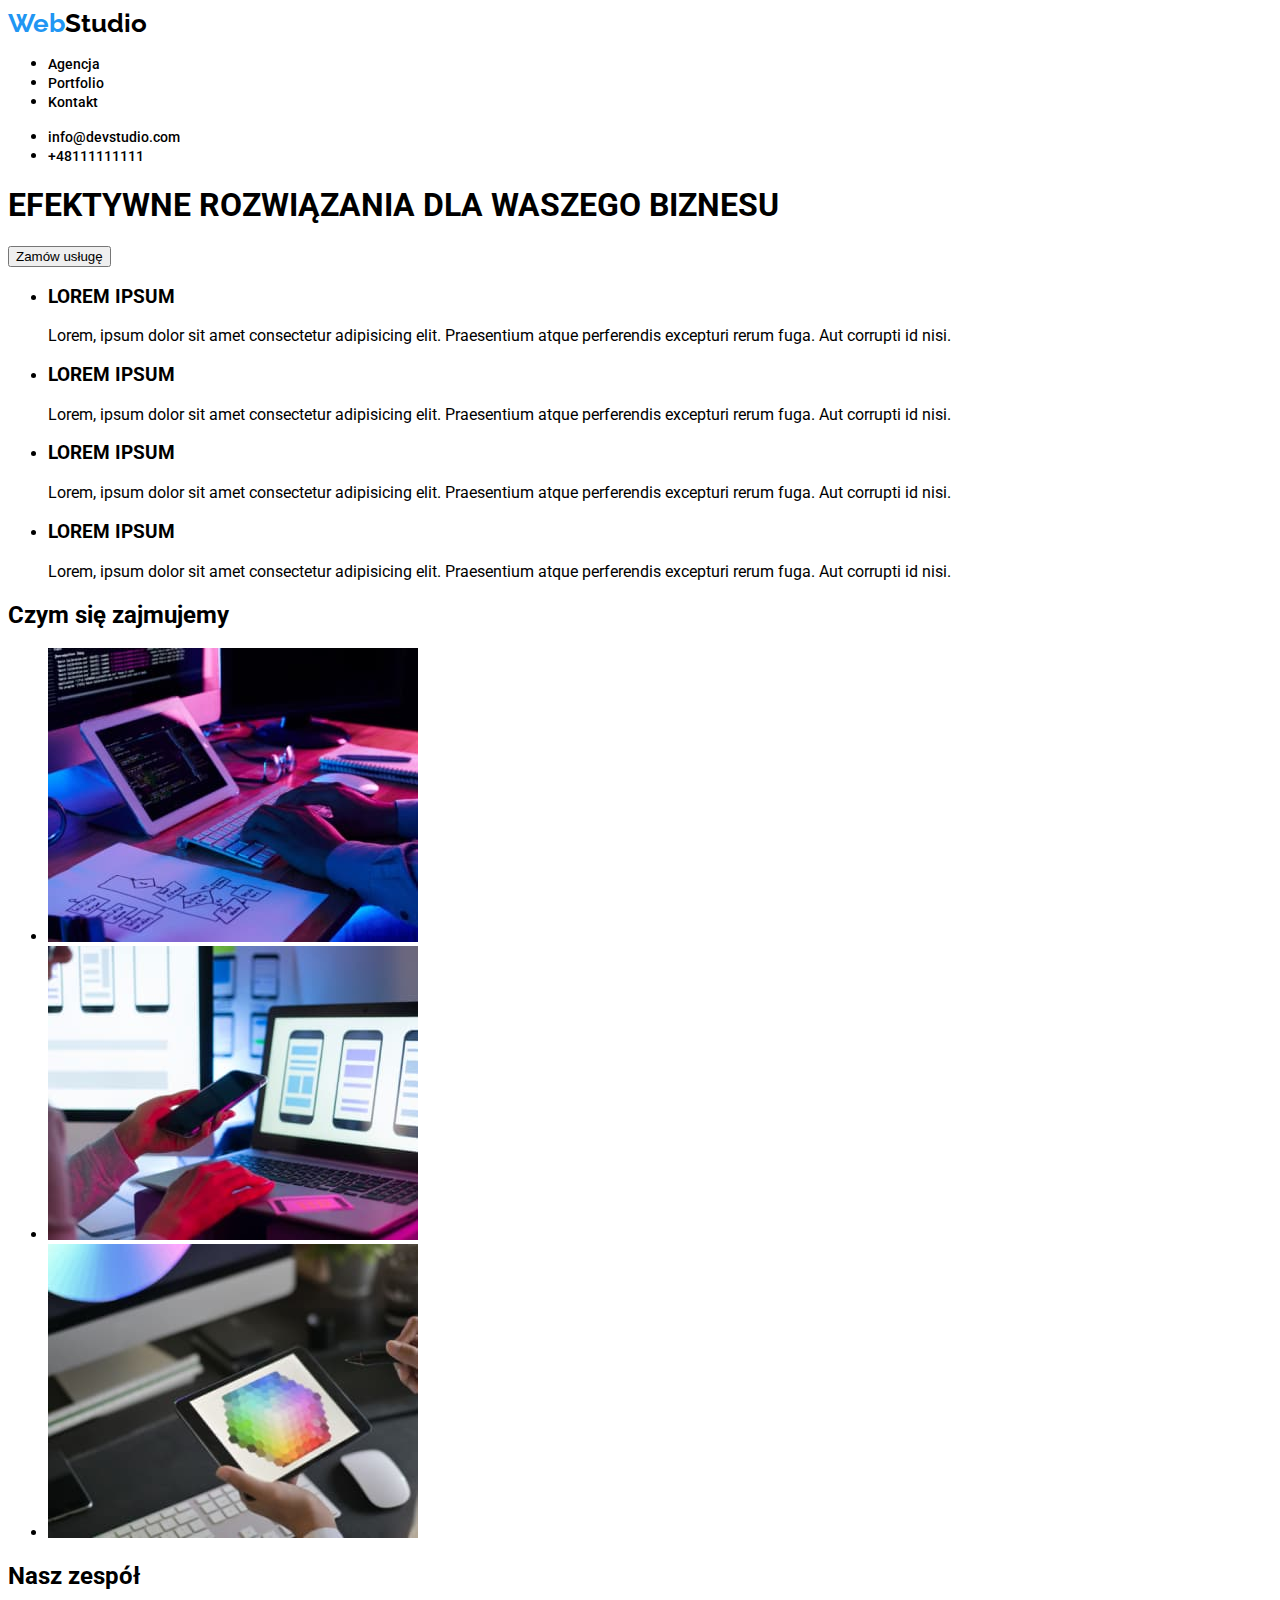
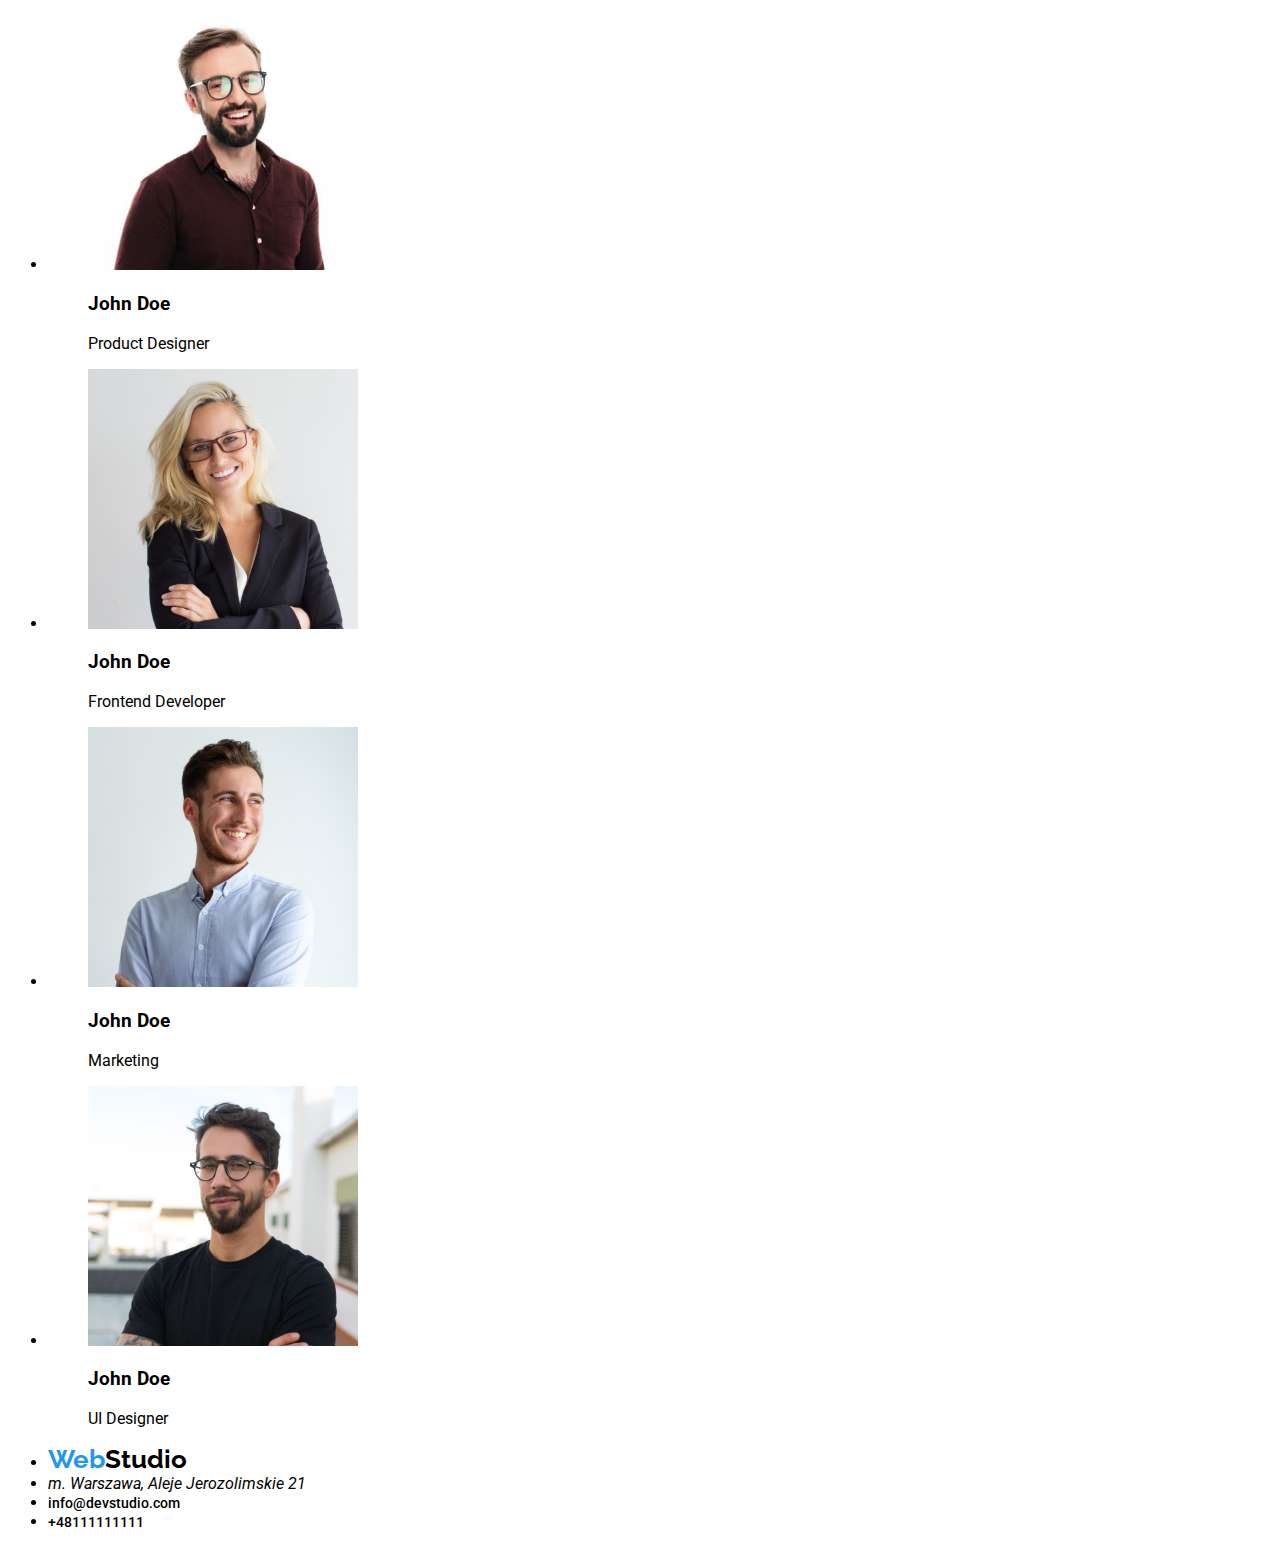
==== index.html @ 4d4b0e9b "Poprawka semantyki <a> w logo" ====
<!DOCTYPE html>
<html lang="pl">
  <head>
    <link rel="stylesheet" href="css/styles.css" />
    <link rel="preconnect" href="https://fonts.googleapis.com" />
    <link rel="preconnect" href="https://fonts.gstatic.com" crossorigin />
    <link
      href="https://fonts.googleapis.com/css2?family=Raleway:wght@700&family=Roboto:wght@400;500;700;900&display=swap"
      rel="stylesheet"
    />
    <meta charset="UTF-8" />
    <meta http-equiv="X-UA-Compatible" content="IE=edge" />
    <meta name="viewport" content="width=device-width, initial-scale=1.0" />
    <title>Studio</title>
  </head>
  <body>
    <header id="header">
      <a class=link href="#"><span class="logo-header-begin">Web</span><span class="logo-header-end">Studio</span></a>
      <nav>
        <ul>
          <li><a class=link href="#header">Agencja</a></li>
          <li><a class=link href="portfolio.html">Portfolio</a></li>
          <li><a class=link href="#footer">Kontakt</a></li>
        </ul>
      </nav>
      <ul>
        <li><a class=link href="mailto:info@devstudio.com">info@devstudio.com</a></li>
        <li><a class=link href="tel:+48111111111">+48111111111</a></li>
      </ul>
    </header>
    <main id="main">
      <section class="header-1">
        <h1>EFEKTYWNE ROZWIĄZANIA DLA WASZEGO BIZNESU</h1>
        <button type="button" class="button">Zamów usługę</button>
      </section>

      <!-- Nie bardzo jestem pewien czy napis "LOREM IPSUM" powiększać i pogrubiać, bo jest to stricte html, jakiekolwiek stylowanie to juz CSS co nie jest częścią zadania domowego.
      Nie jestem też pewien czy tag h3 jest tutaj na miejscu, bo to tag blokowy. Wymyśliłem coś takiego -->

      <section>
        <ul>
          <li>
            <h3>LOREM IPSUM</h3>
            <p>
              Lorem, ipsum dolor sit amet consectetur adipisicing elit. Praesentium atque
              perferendis excepturi rerum fuga. Aut corrupti id nisi.
            </p>
          </li>
          <li>
            <h3>LOREM IPSUM</h3>
            <p>
              Lorem, ipsum dolor sit amet consectetur adipisicing elit. Praesentium atque
              perferendis excepturi rerum fuga. Aut corrupti id nisi.
            </p>
          </li>
          <li>
            <h3>LOREM IPSUM</h3>
            <p>
              Lorem, ipsum dolor sit amet consectetur adipisicing elit. Praesentium atque
              perferendis excepturi rerum fuga. Aut corrupti id nisi.
            </p>
          </li>
          <li>
            <h3>LOREM IPSUM</h3>
            <p>
              Lorem, ipsum dolor sit amet consectetur adipisicing elit. Praesentium atque
              perferendis excepturi rerum fuga. Aut corrupti id nisi.
            </p>
          </li>
        </ul>
      </section>

      <section>
        <h2>Czym się zajmujemy</h2>
        <ul>
          <li>
            <img
              src="images/work/work1.jpg"
              alt="Programista piszący kod"
              width="370"
              height="294"
            />
          </li>
          <li>
            <img
              src="images/work/work2.jpg"
              alt="Programista używający telefonu i laptopa"
              width="370"
              height="294"
            />
          </li>
          <li>
            <img
              src="images/work/work3.jpg"
              alt="Developer pracujący na tablecie z paletą kolorów"
              width="370"
              height="294"
            />
          </li>
        </ul>
      </section>

      <section>
        <h2>Nasz zespół</h2>
        <ul>
          <li>
            <figure>
              <img src="images/team/team1.jpg" alt="Product designer" width="270" height="260" />
              <figcaption>
                <h3>John Doe</h3>
                <p>Product Designer</p>
              </figcaption>
            </figure>
          </li>
          <li>
            <figure>
              <img src="images/team/team2.jpg" alt="Frontend Developer" width="270" height="260" />
              <figcaption>
                <h3>John Doe</h3>
                <p>Frontend Developer</p>
              </figcaption>
            </figure>
          </li>
          <li>
            <figure>
              <img
                src="images/team/team3.jpg"
                alt="Osoba odpowiedzialna za marketing"
                width="270"
                height="260"
              />
              <figcaption>
                <h3>John Doe</h3>
                <p>Marketing</p>
              </figcaption>
            </figure>
          </li>
          <!--Tutaj wolałem dać opis w atrybucie "alt", że jest to osoba odpowiedzialna za marketing. W pozostałych opisach stanowisk widać, że jest to stanowisko. 
            Marketing może obejmować cały dział i bez konkretnego opisu moze to wprowadzić osobę przeglądającą stronę w błąd.-->
          <li>
            <figure>
              <img src="images/team/team4.jpg" alt="UI Designer" width="270" height="260" />
              <figcaption>
                <h3>John Doe</h3>
                <p>UI Designer</p>
              </figcaption>
            </figure>
          </li>
        </ul>
      </section>
    </main>
    <footer id="footer">
      <ul>
        <li><a class=link href="#"><span class="logo-footer-begin">Web</span><span class="logo-footer-end">Studio</span></a></li>
        <li><address>m. Warszawa, Aleje Jerozolimskie 21</address></li>
        <li><a class=link href="mailto:info@devstudio.com">info@devstudio.com</a><br /></li>
        <li><a class=link href="tel:+48111111111">+48111111111</a></li>
      </ul>
    </footer>
  </body>
</html>
---- css/styles.css ----
:root {
  --brand-color: #2196f3;
  --background-color: #2f303a;
}
body {
  font-family: 'Roboto', 'Raleway', sans-serif;
}

.button:hover {
  background-color: var(--brand-color);
  color: white;
  cursor: pointer;
}

.link {
  color: inherit;
  text-decoration: none;
  font-weight: 500;
  font-size: 14px;
  line-height: 0, 853;
}
.link:hover,
.link:focus {
  color: var(--brand-color);
}
.logo-header-begin {
  color: var(--brand-color);
  font-weight: 700;
  font-size: 26px;
  line-height: 0, 8519;
  font-family: Raleway;
}
.logo-header-end {
  color: #000;
  font-weight: 700;
  font-size: 26px;
  line-height: 0, 8519;
  font-family: Raleway;
}
.logo-footer-begin {
  color: var(--brand-color);
  font-weight: 700;
  font-size: 26px;
  line-height: 0, 8519;
  font-family: Raleway;
}
.logo-footer-end {
  color: #000;
  text-decoration-line: none;
  font-weight: 700;
  font-size: 26px;
  line-height: 0, 8519;
  font-family: Raleway;
}
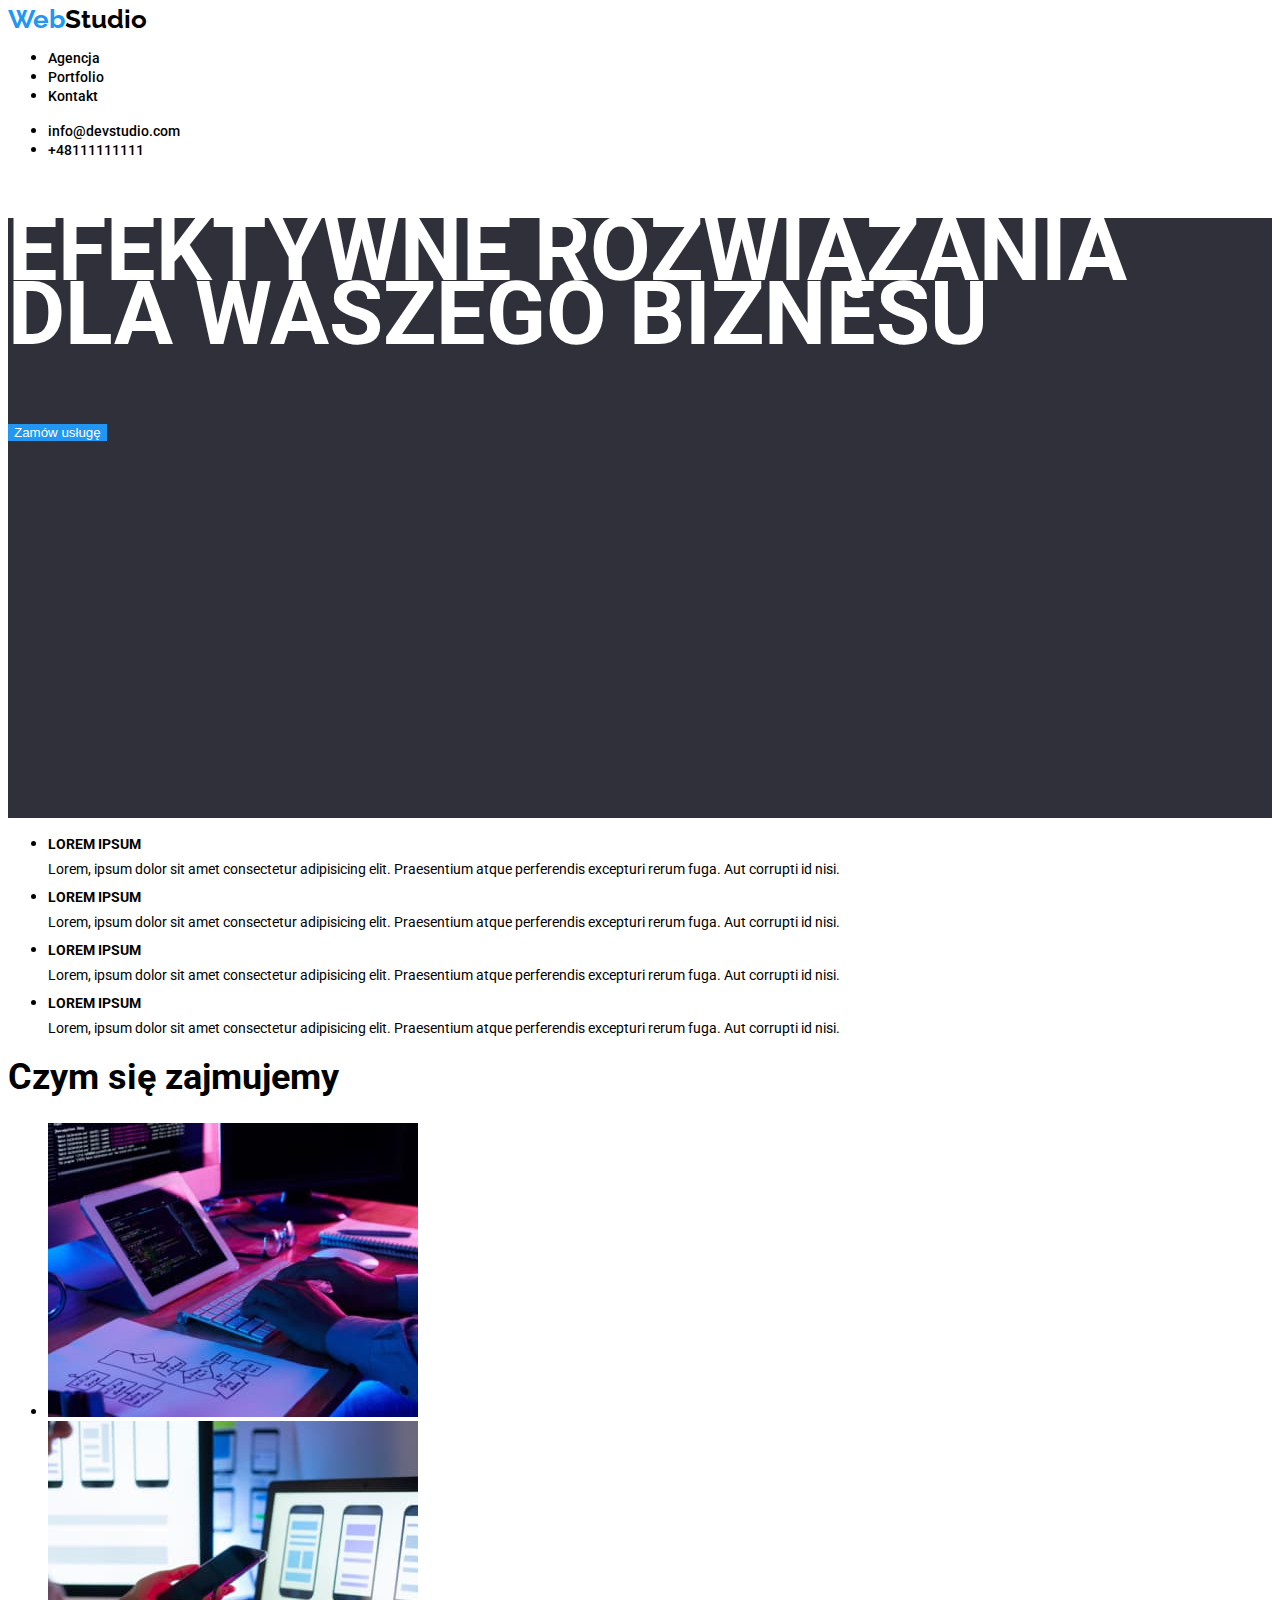
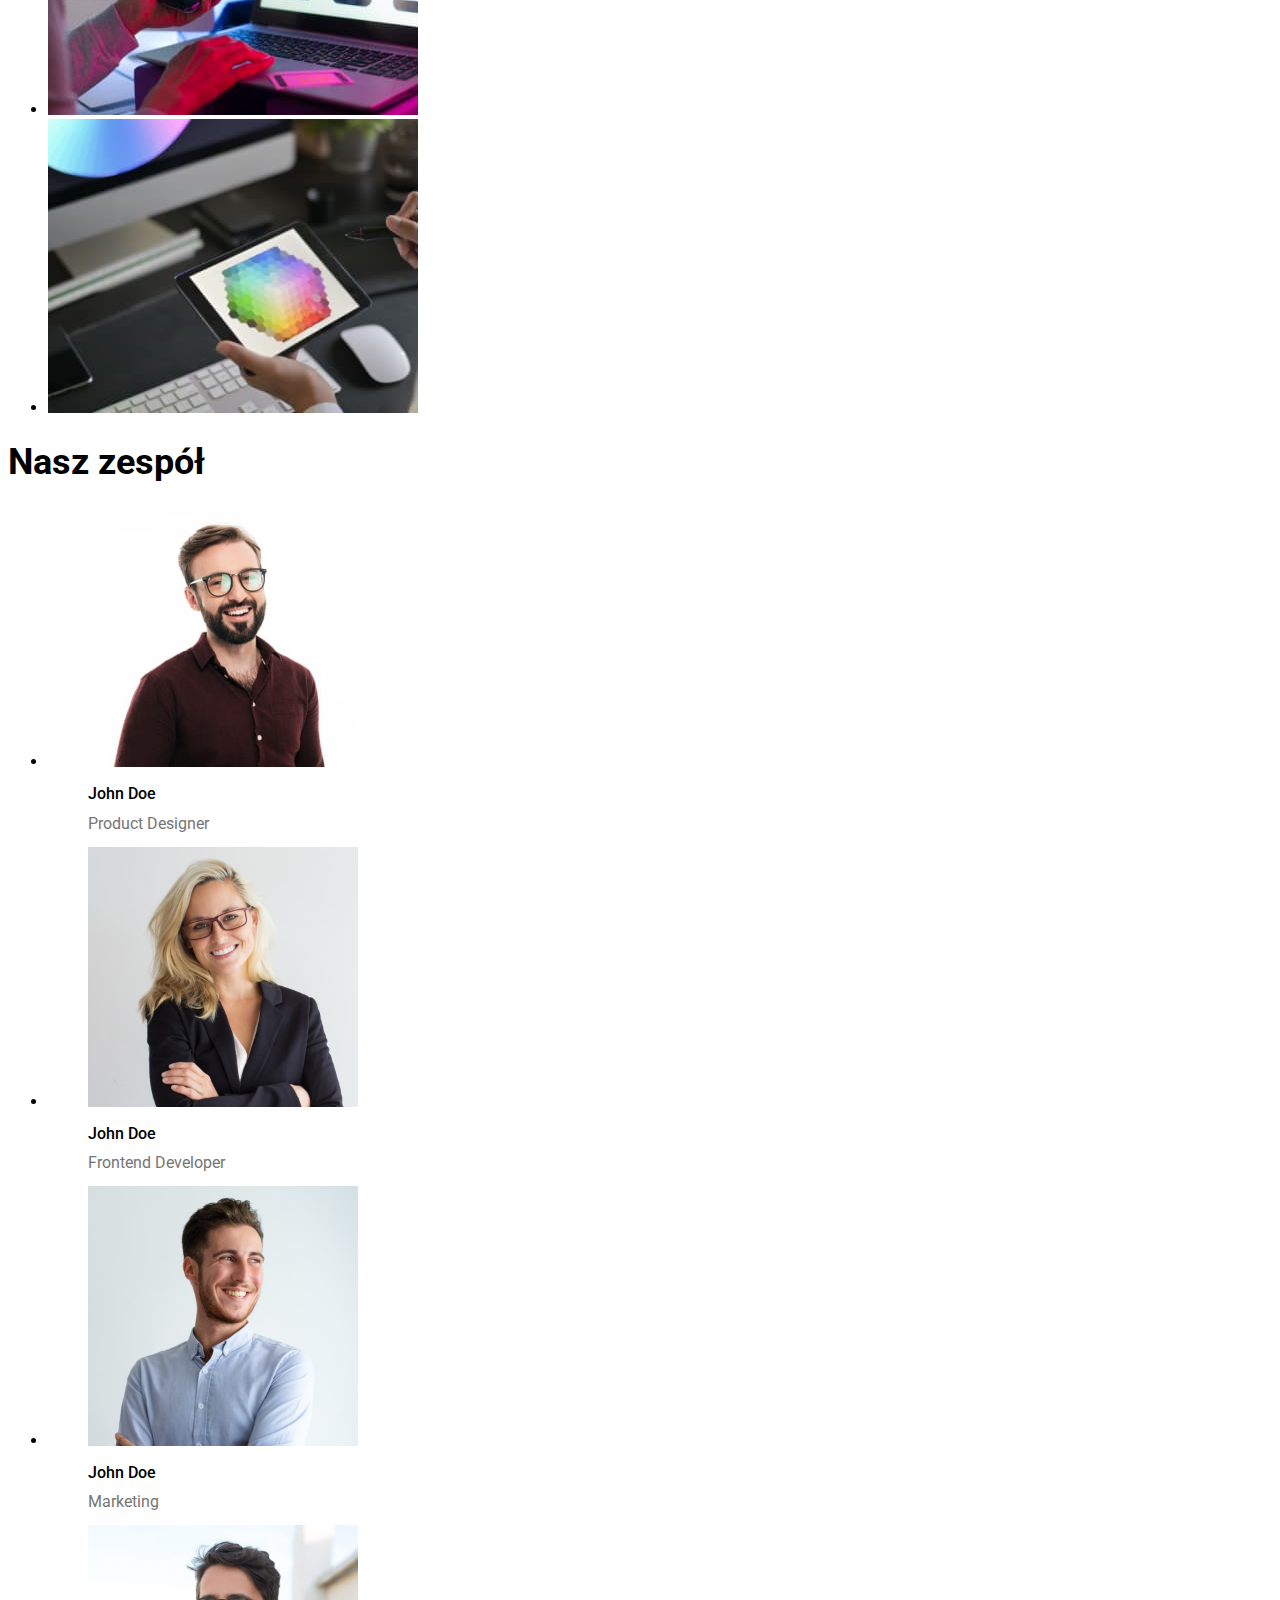
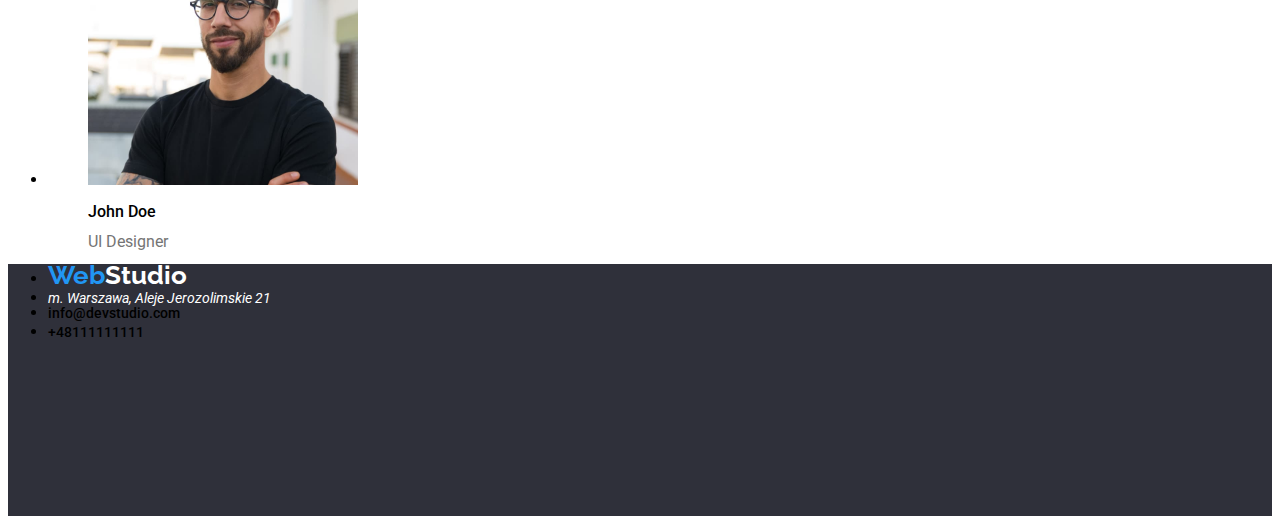
==== commit 19584a8c: "Wystylowane 90% tekstu w index.html" ====
--- a/index.html
+++ b/index.html
@@ -40,29 +40,29 @@
       <section>
         <ul>
           <li>
-            <h3>LOREM IPSUM</h3>
-            <p>
+            <h3 class="lorem">LOREM IPSUM</h3>
+            <p class="paragraph">
               Lorem, ipsum dolor sit amet consectetur adipisicing elit. Praesentium atque
               perferendis excepturi rerum fuga. Aut corrupti id nisi.
             </p>
           </li>
           <li>
-            <h3>LOREM IPSUM</h3>
-            <p>
+            <h3 class="lorem">LOREM IPSUM</h3>
+            <p class="paragraph">
               Lorem, ipsum dolor sit amet consectetur adipisicing elit. Praesentium atque
               perferendis excepturi rerum fuga. Aut corrupti id nisi.
             </p>
           </li>
           <li>
-            <h3>LOREM IPSUM</h3>
-            <p>
+            <h3 class="lorem">LOREM IPSUM</h3>
+            <p class="paragraph">
               Lorem, ipsum dolor sit amet consectetur adipisicing elit. Praesentium atque
               perferendis excepturi rerum fuga. Aut corrupti id nisi.
             </p>
           </li>
           <li>
-            <h3>LOREM IPSUM</h3>
-            <p>
+            <h3 class="lorem">LOREM IPSUM</h3>
+            <p class="paragraph">
               Lorem, ipsum dolor sit amet consectetur adipisicing elit. Praesentium atque
               perferendis excepturi rerum fuga. Aut corrupti id nisi.
             </p>
@@ -71,7 +71,7 @@
       </section>
 
       <section>
-        <h2>Czym się zajmujemy</h2>
+        <h2 class="header-2">Czym się zajmujemy</h2>
         <ul>
           <li>
             <img
@@ -100,8 +100,8 @@
         </ul>
       </section>
 
-      <section>
-        <h2>Nasz zespół</h2>
+      <section class="team">
+        <h2 class="header-2">Nasz zespół</h2>
         <ul>
           <li>
             <figure>
@@ -149,13 +149,15 @@
         </ul>
       </section>
     </main>
-    <footer id="footer">
+    <footer>
+      <section class="address">
       <ul>
         <li><a class=link href="#"><span class="logo-footer-begin">Web</span><span class="logo-footer-end">Studio</span></a></li>
         <li><address>m. Warszawa, Aleje Jerozolimskie 21</address></li>
         <li><a class=link href="mailto:info@devstudio.com">info@devstudio.com</a><br /></li>
         <li><a class=link href="tel:+48111111111">+48111111111</a></li>
       </ul>
+      </section>
     </footer>
   </body>
 </html>
--- a/css/styles.css
+++ b/css/styles.css
@@ -1,9 +1,24 @@
 :root {
   --brand-color: #2196f3;
   --background-color: #2f303a;
+  --logo-footer-color: #FFFFFF;    
 }
 body {
   font-family: 'Roboto', 'Raleway', sans-serif;
+  color: #000;
+}
+.address {
+  background-color: var(--background-color);
+  height: 252px;
+}
+.address address {
+  color: #FFFFFF;
+  font-weight:400;
+  font-size: 14px;
+  line-height: 0.583
+}
+.button {
+  border-style: none;
 }
 
 .button:hover {
@@ -17,7 +32,7 @@
   text-decoration: none;
   font-weight: 500;
   font-size: 14px;
-  line-height: 0, 853;
+  line-height: 0.853;
 }
 .link:hover,
 .link:focus {
@@ -27,28 +42,67 @@
   color: var(--brand-color);
   font-weight: 700;
   font-size: 26px;
-  line-height: 0, 8519;
+  line-height: 0.8519;
   font-family: Raleway;
 }
 .logo-header-end {
   color: #000;
   font-weight: 700;
   font-size: 26px;
-  line-height: 0, 8519;
+  line-height: 0.8519;
   font-family: Raleway;
 }
 .logo-footer-begin {
   color: var(--brand-color);
   font-weight: 700;
   font-size: 26px;
-  line-height: 0, 8519;
+  line-height: 0.8519;
   font-family: Raleway;
 }
 .logo-footer-end {
-  color: #000;
+  color: var(--logo-footer-color);
   text-decoration-line: none;
   font-weight: 700;
   font-size: 26px;
-  line-height: 0, 8519;
+  line-height: 0.8519;
   font-family: Raleway;
 }
+.header-1 {
+  color: var(--logo-footer-color);
+  font-weight: 900;
+  font-size: 44px;
+  line-height: 0.733;
+  background-color: var(--background-color);
+  height: 600px;
+}
+.header-1 .button {
+  background-color: var(--brand-color);
+  color: var(--logo-footer-color);
+}
+.header-2 {
+  font-weight: 700;
+  font-size: 36px;
+  line-height: 0.853;
+}
+.lorem {
+  font-weight: 700;
+  font-size: 14px;
+  line-height: 0.853;
+}
+.paragraph {
+  font-weight: 400;
+  font-size: 14px;
+  line-height: 0.583;
+}
+.team  h3 {
+  font-weight: 500;
+  font-size: 16px;
+  line-height: 0.853;
+  ;
+}
+.team  p {
+  color: #757575;
+  font-weight: 400;
+  font-size: 16px;
+  line-height: 0.853;
+}
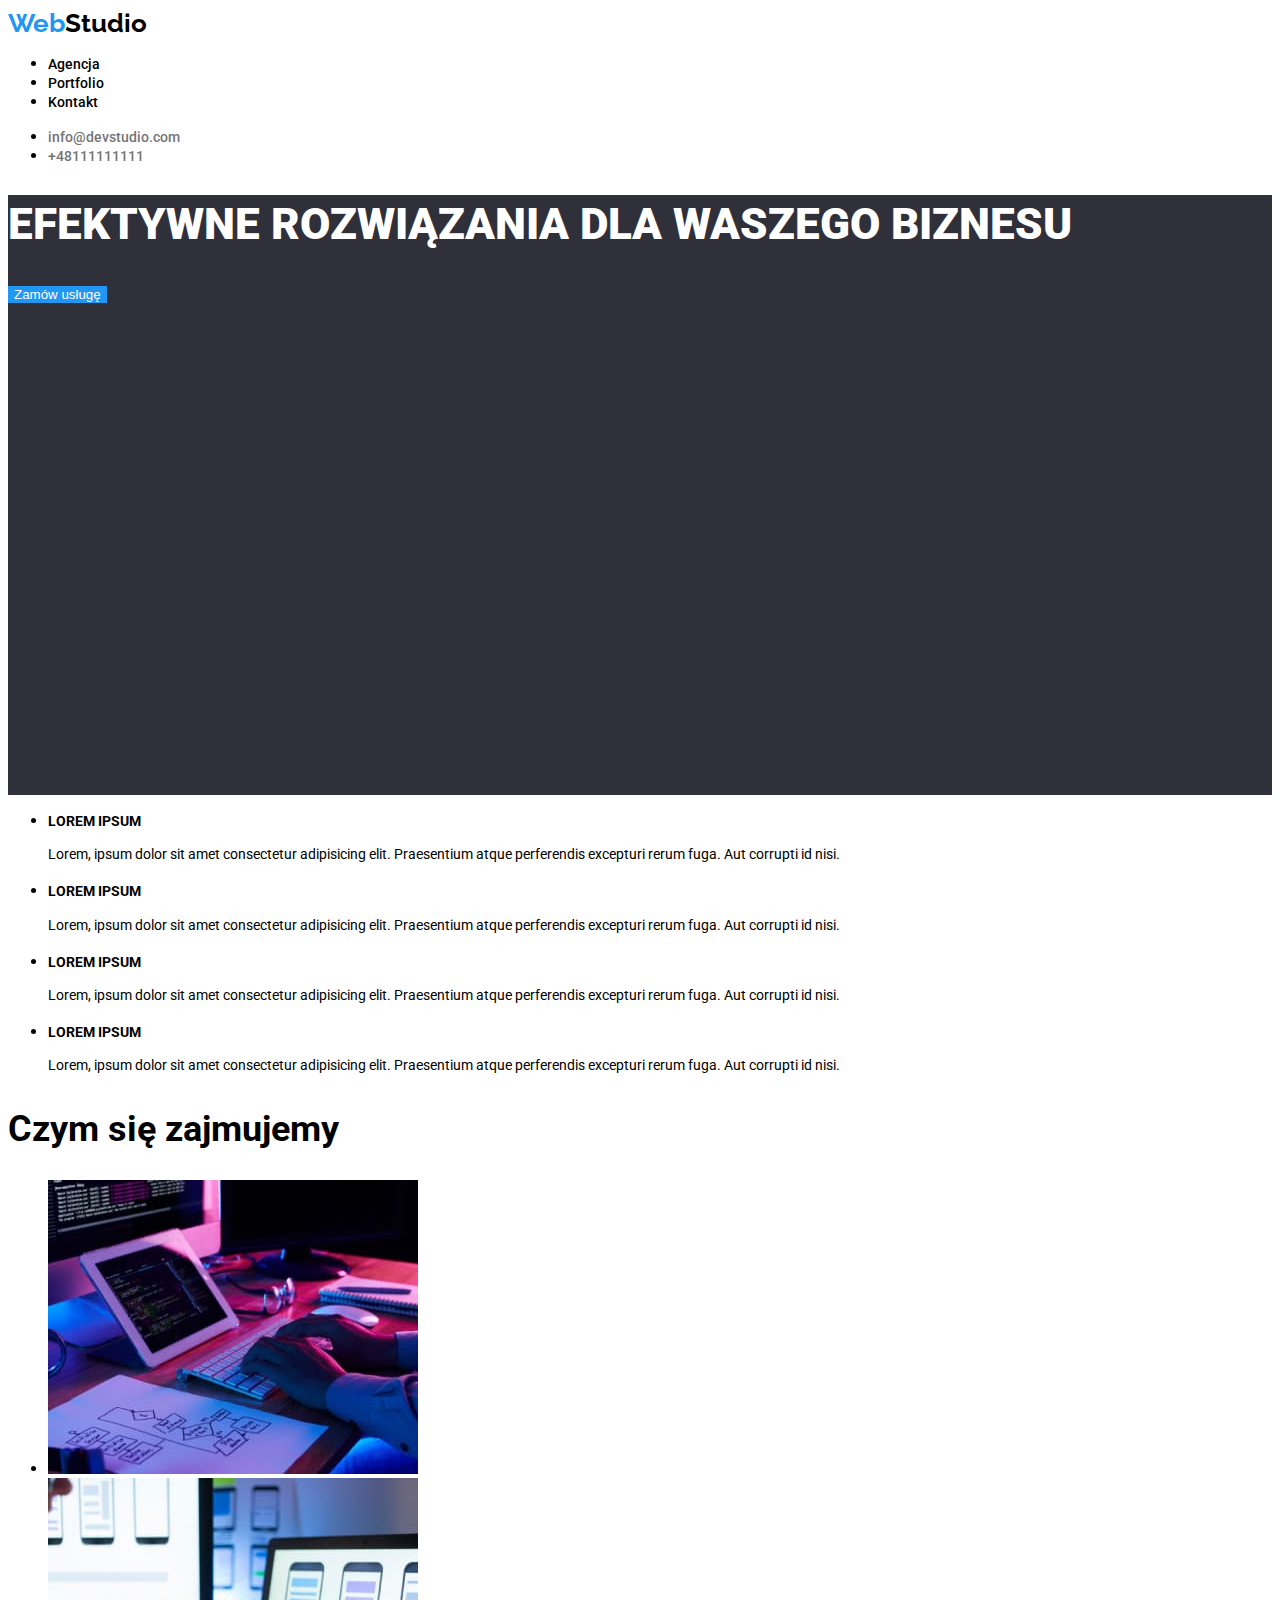
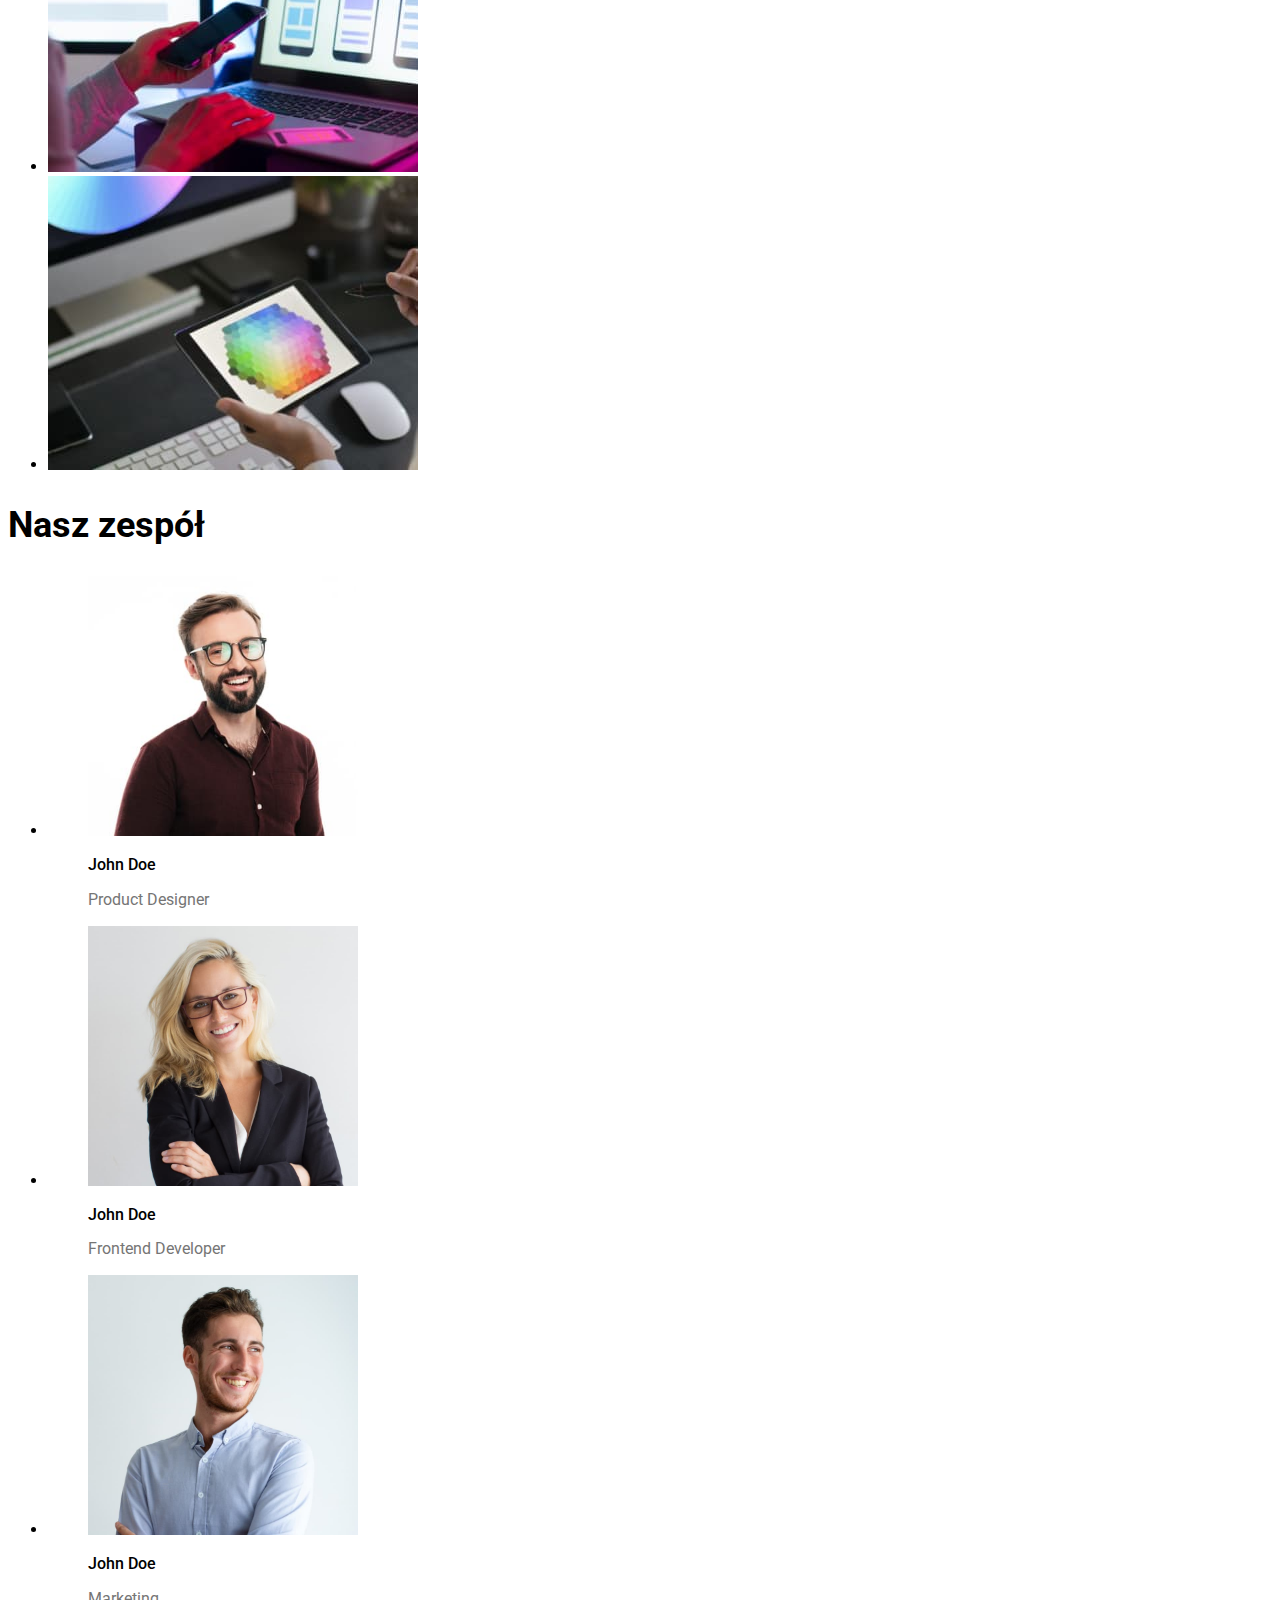
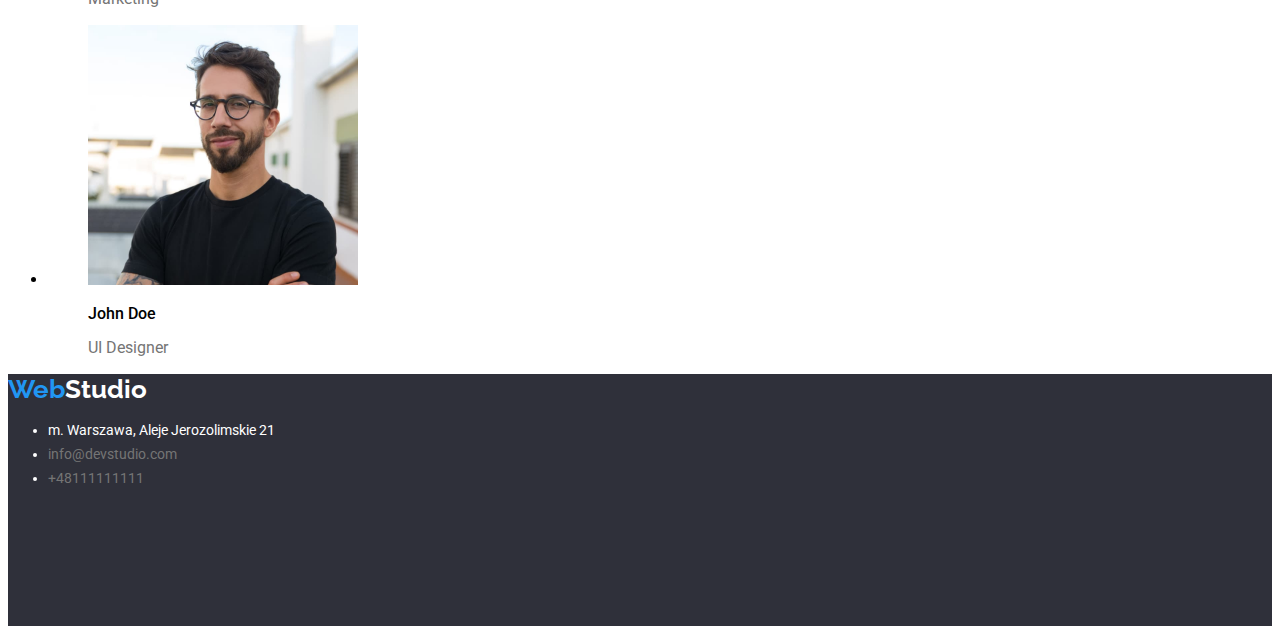
==== commit a1baf0d9: "Wystylowano header i footer stron index i portfolio" ====
--- a/index.html
+++ b/index.html
@@ -18,18 +18,18 @@
       <a class=link href="#"><span class="logo-header-begin">Web</span><span class="logo-header-end">Studio</span></a>
       <nav>
         <ul>
-          <li><a class=link href="#header">Agencja</a></li>
-          <li><a class=link href="portfolio.html">Portfolio</a></li>
-          <li><a class=link href="#footer">Kontakt</a></li>
+          <li><a class="link" href="#header">Agencja</a></li>
+          <li><a class="link" href="portfolio.html">Portfolio</a></li>
+          <li><a class="link" href="#footer">Kontakt</a></li>
         </ul>
       </nav>
       <ul>
-        <li><a class=link href="mailto:info@devstudio.com">info@devstudio.com</a></li>
-        <li><a class=link href="tel:+48111111111">+48111111111</a></li>
+        <li><a class="link-start" href="mailto:info@devstudio.com">info@devstudio.com</a></li>
+        <li><a class="link-start" href="tel:+48111111111">+48111111111</a></li>
       </ul>
     </header>
     <main id="main">
-      <section class="header-1">
+      <section class="solutions">
         <h1>EFEKTYWNE ROZWIĄZANIA DLA WASZEGO BIZNESU</h1>
         <button type="button" class="button">Zamów usługę</button>
       </section>
@@ -149,15 +149,17 @@
         </ul>
       </section>
     </main>
-    <footer>
-      <section class="address">
-      <ul>
-        <li><a class=link href="#"><span class="logo-footer-begin">Web</span><span class="logo-footer-end">Studio</span></a></li>
-        <li><address>m. Warszawa, Aleje Jerozolimskie 21</address></li>
-        <li><a class=link href="mailto:info@devstudio.com">info@devstudio.com</a><br /></li>
-        <li><a class=link href="tel:+48111111111">+48111111111</a></li>
-      </ul>
-      </section>
+    <footer class="address">
+      <a class="link" href="#"
+        ><span class="logo-footer-begin">Web</span><span class="logo-footer-end">Studio</span></a
+      >
+      <address>
+        <ul>
+          <li>m. Warszawa, Aleje Jerozolimskie 21</li>
+          <li><a class="link-footer" href="mailto:info@devstudio.com">info@devstudio.com</a></li>
+          <li><a class="link-footer" href="tel:+48111111111">+48111111111</a></li>
+        </ul>
+      </address>
     </footer>
   </body>
 </html>
--- a/css/styles.css
+++ b/css/styles.css
@@ -1,7 +1,7 @@
 :root {
   --brand-color: #2196f3;
   --background-color: #2f303a;
-  --logo-footer-color: #FFFFFF;    
+  --logo-footer-color: #ffffff;
 }
 body {
   font-family: 'Roboto', 'Raleway', sans-serif;
@@ -12,10 +12,10 @@
   height: 252px;
 }
 .address address {
-  color: #FFFFFF;
-  font-weight:400;
+  color: #ffffff;
+  font-weight: 400;
   font-size: 14px;
-  line-height: 0.583
+  line-height: 1.714;
 }
 .button {
   border-style: none;
@@ -32,31 +32,50 @@
   text-decoration: none;
   font-weight: 500;
   font-size: 14px;
-  line-height: 0.853;
+  line-height: 1.172;
 }
 .link:hover,
 .link:focus {
+  color: var(--brand-color);
+}
+.link-start {
+  color:#757575;
+  text-decoration: none;
+  font-weight: 500;
+  font-size: 14px;
+  line-height: 1.172
+  }
+.link-start:hover,
+.link-start:focus {
+  color: var(--brand-color);
+}
+.link-footer {
+  color: #757575;
+  text-decoration: none;
+}
+.link-footer:hover,
+.link-footer:focus {
   color: var(--brand-color);
 }
 .logo-header-begin {
   color: var(--brand-color);
   font-weight: 700;
   font-size: 26px;
-  line-height: 0.8519;
+  line-height: 1.173;
   font-family: Raleway;
 }
 .logo-header-end {
   color: #000;
   font-weight: 700;
   font-size: 26px;
-  line-height: 0.8519;
+  line-height: 1.173;
   font-family: Raleway;
 }
 .logo-footer-begin {
   color: var(--brand-color);
   font-weight: 700;
   font-size: 26px;
-  line-height: 0.8519;
+  line-height: 1.173;
   font-family: Raleway;
 }
 .logo-footer-end {
@@ -64,45 +83,64 @@
   text-decoration-line: none;
   font-weight: 700;
   font-size: 26px;
-  line-height: 0.8519;
+  line-height: 1.173;
   font-family: Raleway;
 }
-.header-1 {
+.solutions {
+  background-color: var(--background-color);
+  height: 600px;
+}
+.solutions h1 {
   color: var(--logo-footer-color);
   font-weight: 900;
   font-size: 44px;
-  line-height: 0.733;
-  background-color: var(--background-color);
-  height: 600px;
+  line-height: 1.363;
 }
-.header-1 .button {
+.solutions .button {
   background-color: var(--brand-color);
   color: var(--logo-footer-color);
 }
 .header-2 {
   font-weight: 700;
   font-size: 36px;
-  line-height: 0.853;
+  line-height: 1.171;
 }
 .lorem {
   font-weight: 700;
   font-size: 14px;
-  line-height: 0.853;
+  line-height: 1.171;
 }
 .paragraph {
   font-weight: 400;
   font-size: 14px;
-  line-height: 0.583;
+  line-height: 1.714;
 }
-.team  h3 {
+.team h3 {
   font-weight: 500;
   font-size: 16px;
-  line-height: 0.853;
-  ;
+  line-height: 1.171;
 }
-.team  p {
+.team p {
   color: #757575;
   font-weight: 400;
   font-size: 16px;
-  line-height: 0.853;
+  line-height: 1.171;
 }
+.address li {
+  color: var(--logo-footer-color);
+  font-style: normal;
+  font-weight: 400;
+  font-size: 14px;
+  line-height: 1.714;
+}
+.offer h3 {
+  font-weight: 700;
+  font-size: 18px;
+  line-height: 2.0;
+}
+.offer p {
+  color: #757575;
+  font-weight: 400;
+  font-size: 16px;
+  line-height: 2.142;
+}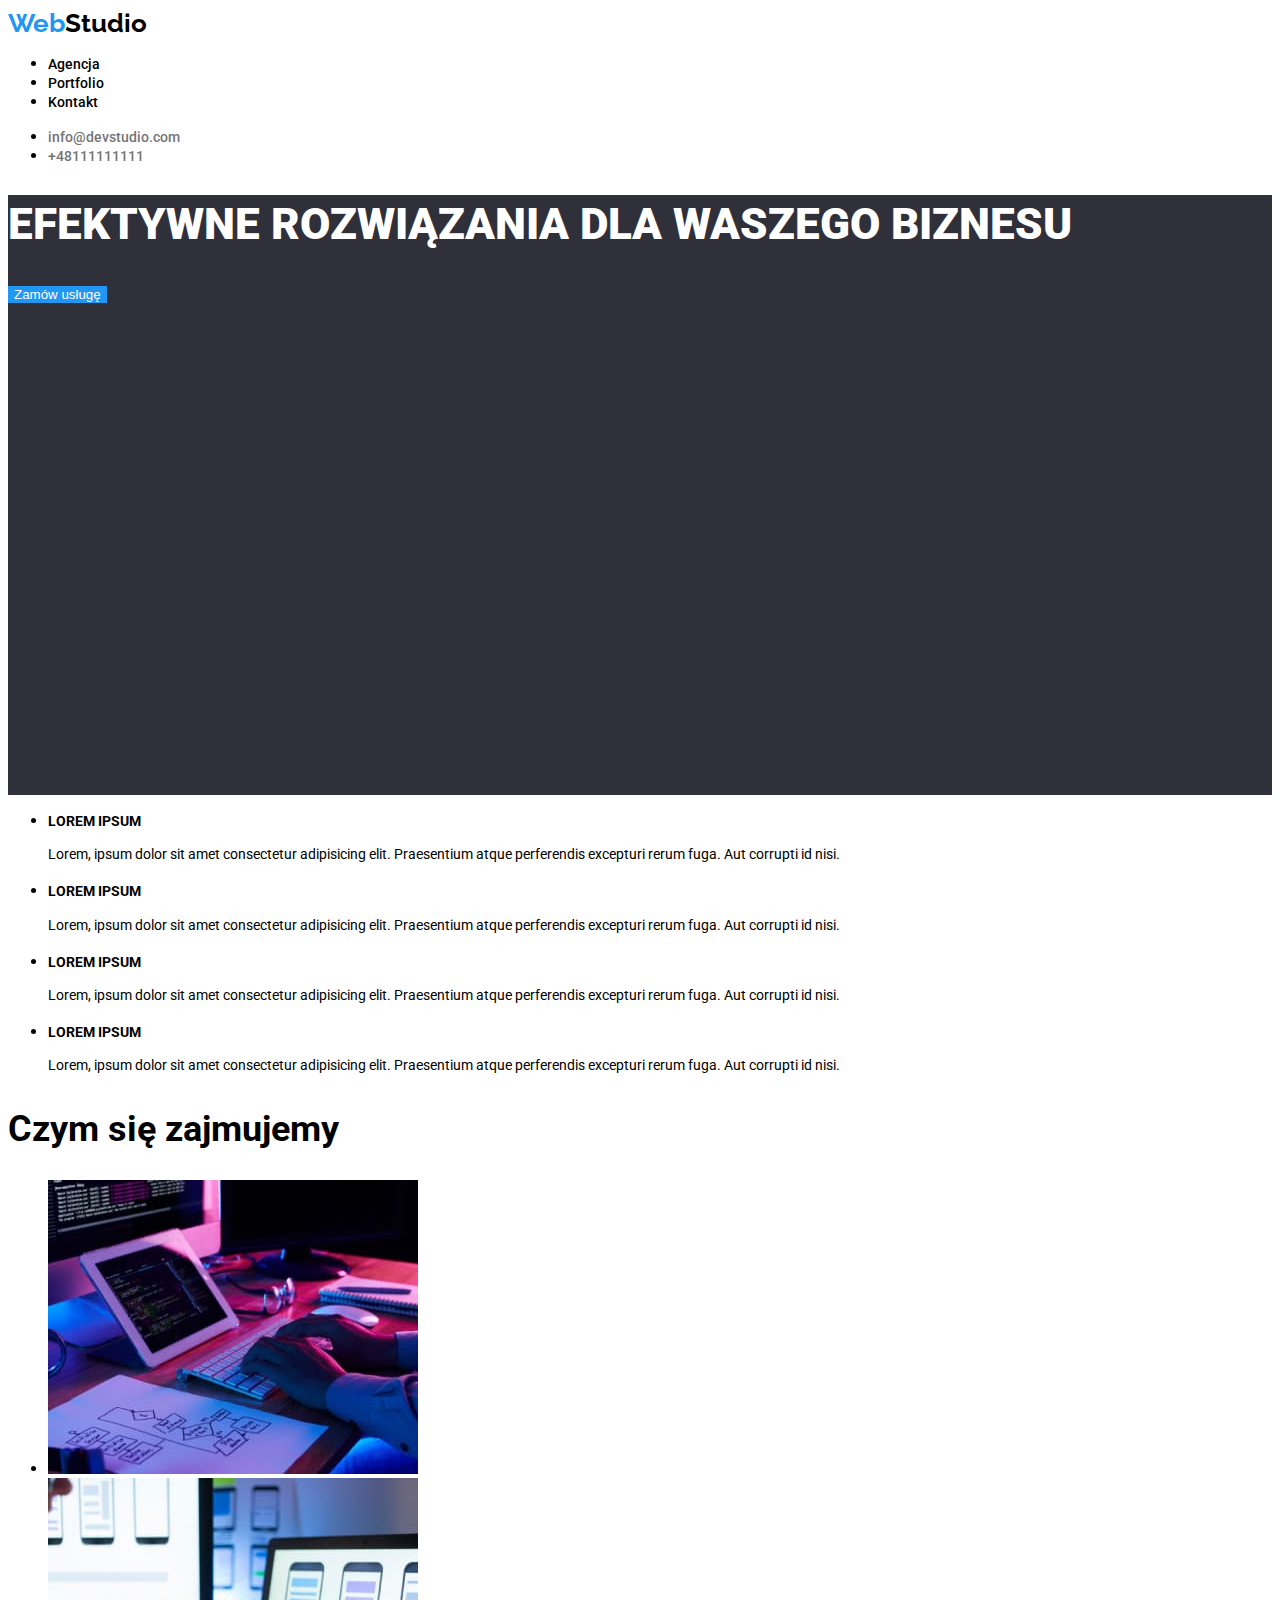
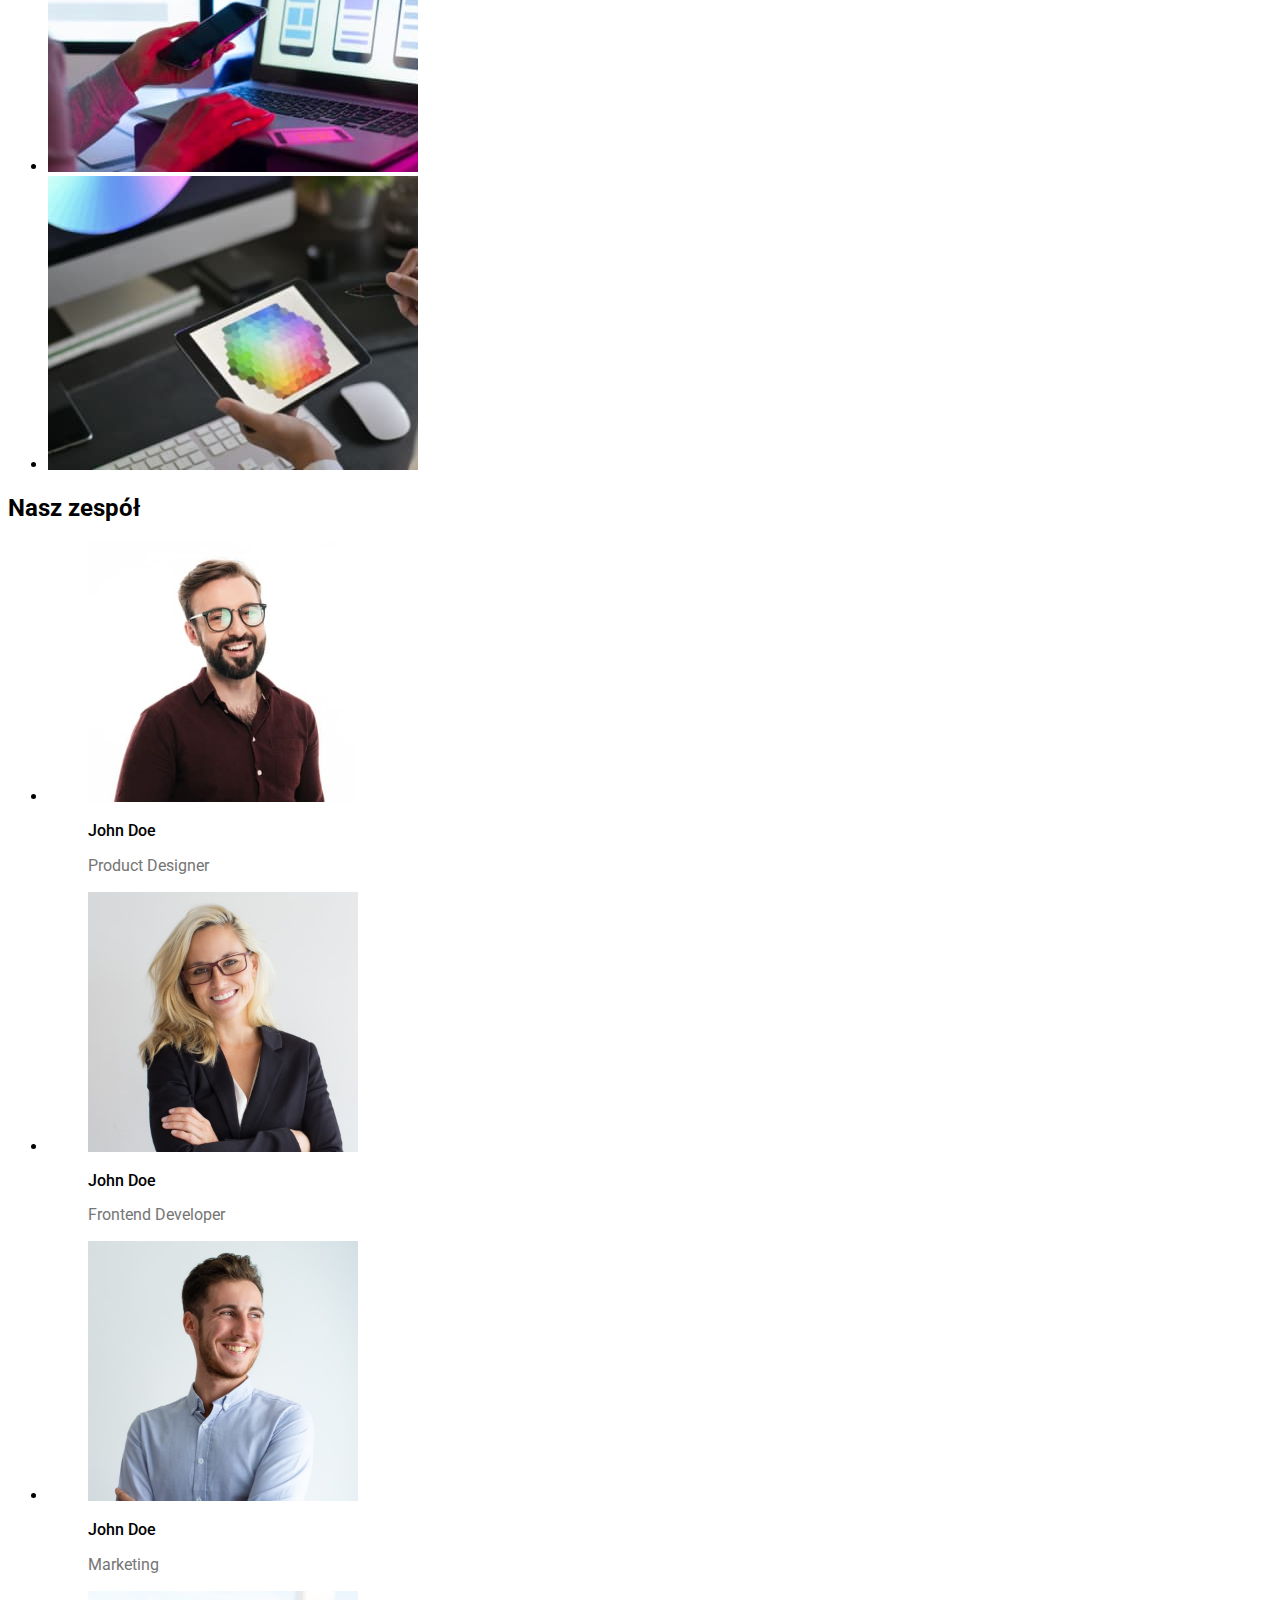
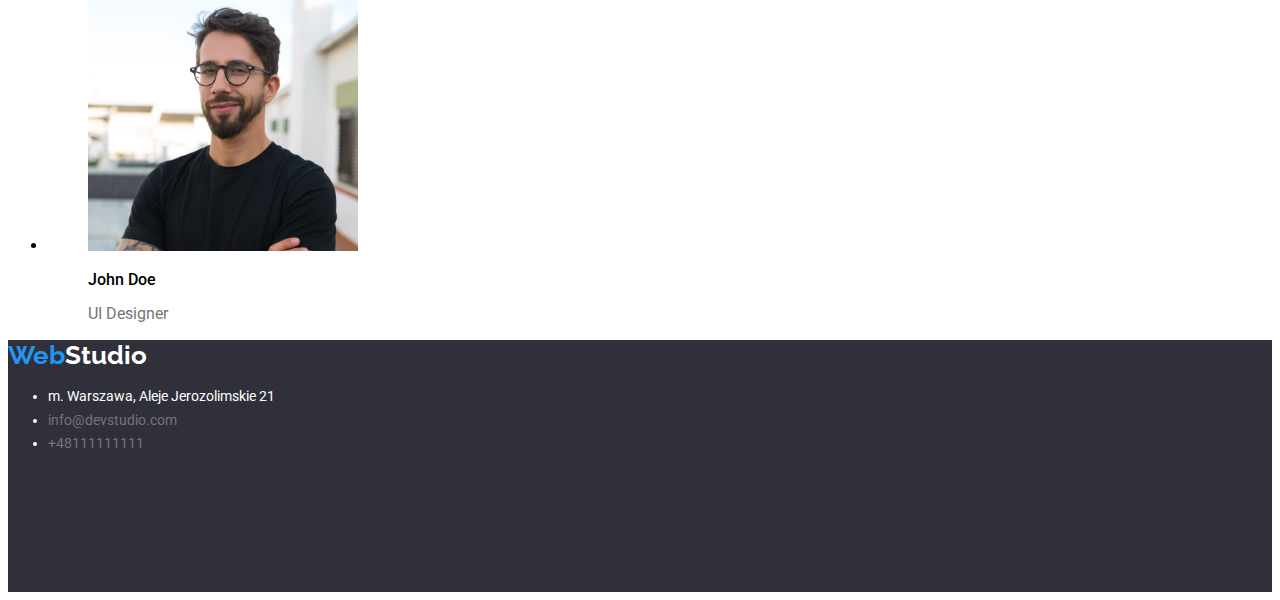
==== commit 57daaa41: "Zastosowano czesc poprawek od mentora" ====
--- a/index.html
+++ b/index.html
@@ -1,7 +1,7 @@
 <!DOCTYPE html>
 <html lang="pl">
   <head>
-    <link rel="stylesheet" href="css/styles.css" />
+    <link rel="stylesheet" type="text/css" href="css/styles.css" />
     <link rel="preconnect" href="https://fonts.googleapis.com" />
     <link rel="preconnect" href="https://fonts.gstatic.com" crossorigin />
     <link
@@ -14,8 +14,8 @@
     <title>Studio</title>
   </head>
   <body>
-    <header id="header">
-      <a class=link href="#"><span class="logo-header-begin">Web</span><span class="logo-header-end">Studio</span></a>
+    <header id="header" class="logo">
+      <a class="link-logo" href="#"><span class="logo-header-begin">Web</span>Studio</a>
       <nav>
         <ul>
           <li><a class="link" href="#header">Agencja</a></li>
@@ -33,10 +33,6 @@
         <h1>EFEKTYWNE ROZWIĄZANIA DLA WASZEGO BIZNESU</h1>
         <button type="button" class="button">Zamów usługę</button>
       </section>
-
-      <!-- Nie bardzo jestem pewien czy napis "LOREM IPSUM" powiększać i pogrubiać, bo jest to stricte html, jakiekolwiek stylowanie to juz CSS co nie jest częścią zadania domowego.
-      Nie jestem też pewien czy tag h3 jest tutaj na miejscu, bo to tag blokowy. Wymyśliłem coś takiego -->
-
       <section>
         <ul>
           <li>
@@ -71,7 +67,7 @@
       </section>
 
       <section>
-        <h2 class="header-2">Czym się zajmujemy</h2>
+        <h2 class="offer-main">Czym się zajmujemy</h2>
         <ul>
           <li>
             <img
@@ -135,8 +131,6 @@
               </figcaption>
             </figure>
           </li>
-          <!--Tutaj wolałem dać opis w atrybucie "alt", że jest to osoba odpowiedzialna za marketing. W pozostałych opisach stanowisk widać, że jest to stanowisko. 
-            Marketing może obejmować cały dział i bez konkretnego opisu moze to wprowadzić osobę przeglądającą stronę w błąd.-->
           <li>
             <figure>
               <img src="images/team/team4.jpg" alt="UI Designer" width="270" height="260" />
@@ -149,10 +143,8 @@
         </ul>
       </section>
     </main>
-    <footer class="address">
-      <a class="link" href="#"
-        ><span class="logo-footer-begin">Web</span><span class="logo-footer-end">Studio</span></a
-      >
+    <footer class="contact">
+      <a class="link" href="#">Web<span>Studio</span></a>
       <address>
         <ul>
           <li>m. Warszawa, Aleje Jerozolimskie 21</li>
--- a/css/styles.css
+++ b/css/styles.css
@@ -2,17 +2,19 @@
   --brand-color: #2196f3;
   --background-color: #2f303a;
   --logo-footer-color: #ffffff;
+  --black-color: #000;
+  --grey-color: #757575;
 }
 body {
-  font-family: 'Roboto', 'Raleway', sans-serif;
-  color: #000;
+  font-family: 'Roboto', sans-serif;
+  color: var(--black-color);
 }
-.address {
+.contact {
   background-color: var(--background-color);
   height: 252px;
 }
-.address address {
-  color: #ffffff;
+.contact address {
+  color: var(--logo-footer-color);
   font-weight: 400;
   font-size: 14px;
   line-height: 1.714;
@@ -34,57 +36,43 @@
   font-size: 14px;
   line-height: 1.172;
 }
-.link:hover,
-.link:focus {
-  color: var(--brand-color);
+.link-logo {
+  color: inherit;
+  text-decoration: none;
+  font-weight: 700;
+  font-size: 26px;
+  line-height: 1.173;
+  font-family: Raleway;
 }
-.link-start {
-  color:#757575;
-  text-decoration: none;
-  font-weight: 500;
-  font-size: 14px;
-  line-height: 1.172
-  }
-.link-start:hover,
-.link-start:focus {
-  color: var(--brand-color);
-}
-.link-footer {
-  color: #757575;
-  text-decoration: none;
-}
-.link-footer:hover,
-.link-footer:focus {
-  color: var(--brand-color);
-}
-.logo-header-begin {
+.link-logo > span {
   color: var(--brand-color);
   font-weight: 700;
   font-size: 26px;
   line-height: 1.173;
   font-family: Raleway;
 }
-.logo-header-end {
-  color: #000;
-  font-weight: 700;
-  font-size: 26px;
-  line-height: 1.173;
-  font-family: Raleway;
+.link:hover,
+.link:focus {
+  color: var(--brand-color);
 }
-.logo-footer-begin {
+.link-start {
+  color: var(--grey-color);
+  text-decoration: none;
+  font-weight: 500;
+  font-size: 14px;
+  line-height: 1.172;
+}
+.link-start:hover,
+.link-start:focus {
   color: var(--brand-color);
-  font-weight: 700;
-  font-size: 26px;
-  line-height: 1.173;
-  font-family: Raleway;
 }
-.logo-footer-end {
-  color: var(--logo-footer-color);
-  text-decoration-line: none;
-  font-weight: 700;
-  font-size: 26px;
-  line-height: 1.173;
-  font-family: Raleway;
+.link-footer {
+  color: var(--grey-color);
+  text-decoration: none;
+}
+.link-footer:hover,
+.link-footer:focus {
+  color: var(--brand-color);
 }
 .solutions {
   background-color: var(--background-color);
@@ -100,7 +88,7 @@
   background-color: var(--brand-color);
   color: var(--logo-footer-color);
 }
-.header-2 {
+.offer-main {
   font-weight: 700;
   font-size: 36px;
   line-height: 1.171;
@@ -121,26 +109,40 @@
   line-height: 1.171;
 }
 .team p {
-  color: #757575;
+  color: var(--grey-color);
   font-weight: 400;
   font-size: 16px;
   line-height: 1.171;
 }
-.address li {
+.contact li {
   color: var(--logo-footer-color);
   font-style: normal;
   font-weight: 400;
   font-size: 14px;
   line-height: 1.714;
 }
-.offer h3 {
+.offer-portfolio h3 {
   font-weight: 700;
   font-size: 18px;
-  line-height: 2.0;
+  line-height: 2;
 }
-.offer p {
-  color: #757575;
+.offer-portfolio p {
+  color: var(--grey-color);
   font-weight: 400;
   font-size: 16px;
   line-height: 2.142;
-}+}
+.contact > a {
+  color: var(--brand-color);
+  font-weight: 700;
+  font-size: 26px;
+  line-height: 1.173;
+  font-family: Raleway;
+}
+.contact span {
+  color: var(--logo-footer-color);
+  font-weight: 700;
+  font-size: 26px;
+  line-height: 1.173;
+  font-family: Raleway;
+}
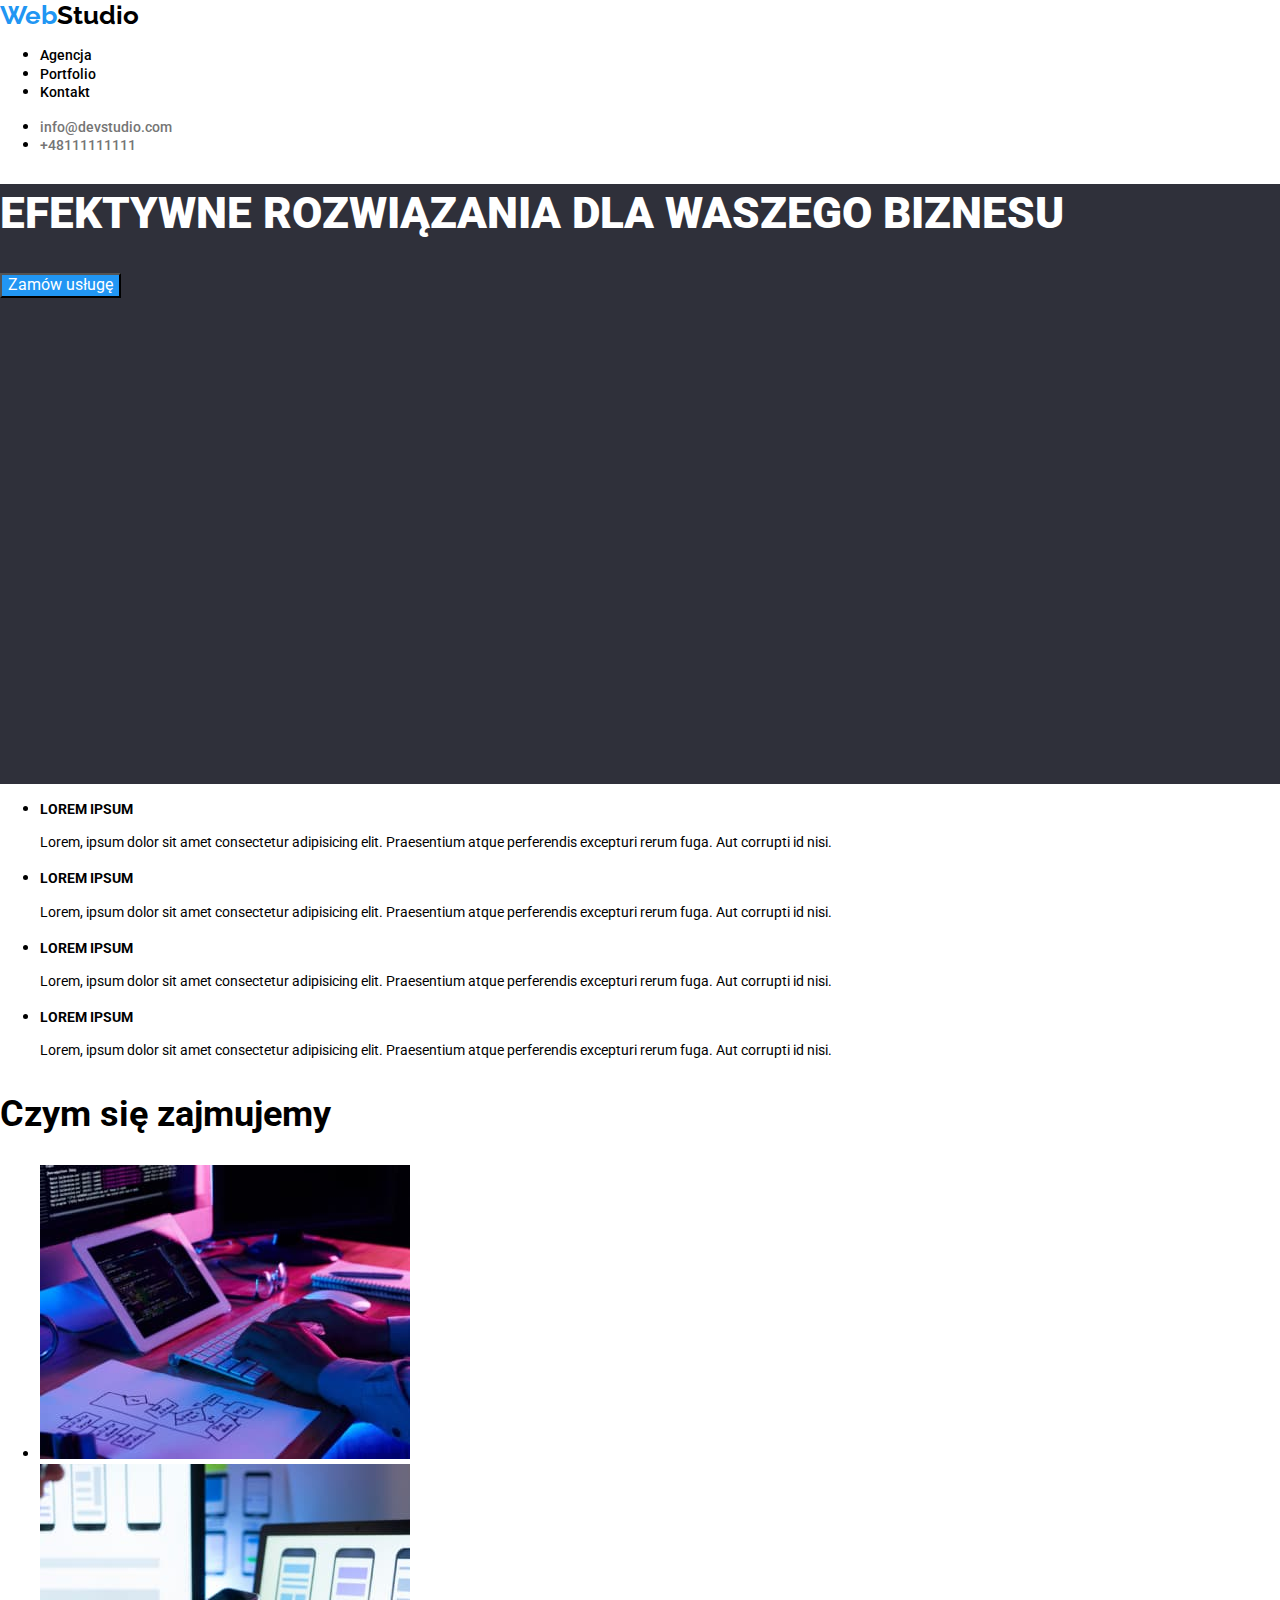
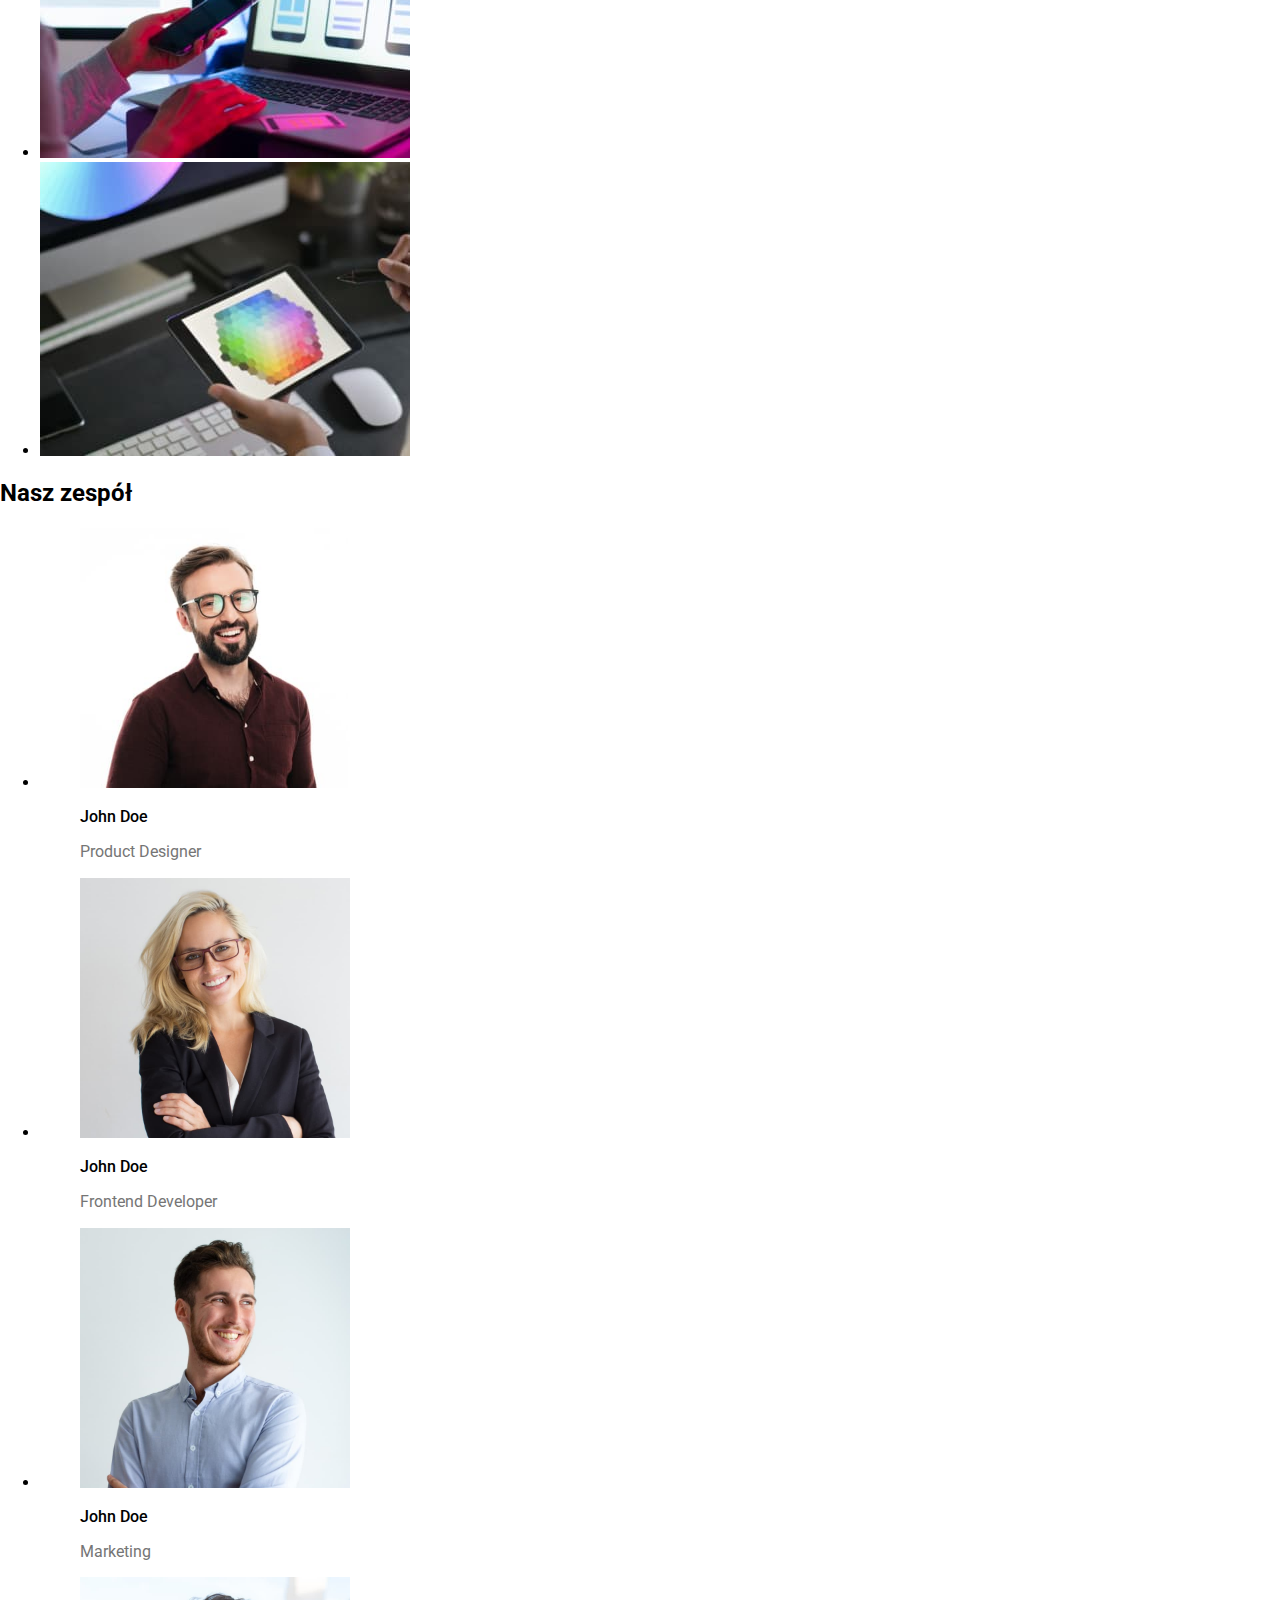
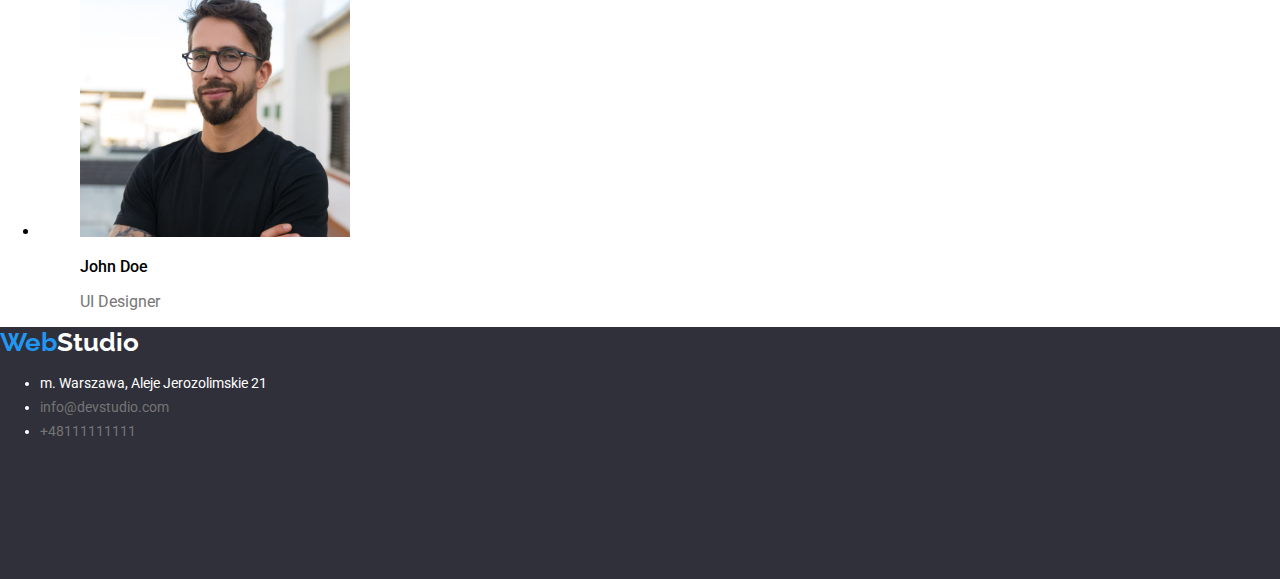
==== commit 24373662: "Creating repository,  updated readme, added style normalize" ====
--- a/index.html
+++ b/index.html
@@ -1,6 +1,7 @@
 <!DOCTYPE html>
 <html lang="pl">
   <head>
+    <link rel="stylesheet" href="https://cdnjs.cloudflare.com/ajax/libs/modern-normalize/1.0.0/modern-normalize.min.css"/>
     <link rel="stylesheet" type="text/css" href="css/styles.css" />
     <link rel="preconnect" href="https://fonts.googleapis.com" />
     <link rel="preconnect" href="https://fonts.gstatic.com" crossorigin />
@@ -31,7 +32,7 @@
     <main id="main">
       <section class="solutions">
         <h1>EFEKTYWNE ROZWIĄZANIA DLA WASZEGO BIZNESU</h1>
-        <button type="button" class="button">Zamów usługę</button>
+        <button type="button">Zamów usługę</button>
       </section>
       <section>
         <ul>
--- a/css/styles.css
+++ b/css/styles.css
@@ -15,21 +15,17 @@
 }
 .contact address {
   color: var(--logo-footer-color);
-  font-weight: 400;
   font-size: 14px;
   line-height: 1.714;
 }
-.button {
-  border-style: none;
-}
 
-.button:hover {
+.offer-nav button:hover, .offer-nav button:focus {
   background-color: var(--brand-color);
-  color: white;
+  color: var(--logo-footer-color);
   cursor: pointer;
 }
 
-.link {
+.link { 
   color: inherit;
   text-decoration: none;
   font-weight: 500;
@@ -84,9 +80,10 @@
   font-size: 44px;
   line-height: 1.363;
 }
-.solutions .button {
+.solutions button, .solutions button:hover {
   background-color: var(--brand-color);
   color: var(--logo-footer-color);
+  cursor: pointer;
 }
 .offer-main {
   font-weight: 700;
@@ -99,7 +96,6 @@
   line-height: 1.171;
 }
 .paragraph {
-  font-weight: 400;
   font-size: 14px;
   line-height: 1.714;
 }
@@ -110,14 +106,12 @@
 }
 .team p {
   color: var(--grey-color);
-  font-weight: 400;
   font-size: 16px;
   line-height: 1.171;
 }
 .contact li {
   color: var(--logo-footer-color);
   font-style: normal;
-  font-weight: 400;
   font-size: 14px;
   line-height: 1.714;
 }
@@ -128,7 +122,6 @@
 }
 .offer-portfolio p {
   color: var(--grey-color);
-  font-weight: 400;
   font-size: 16px;
   line-height: 2.142;
 }
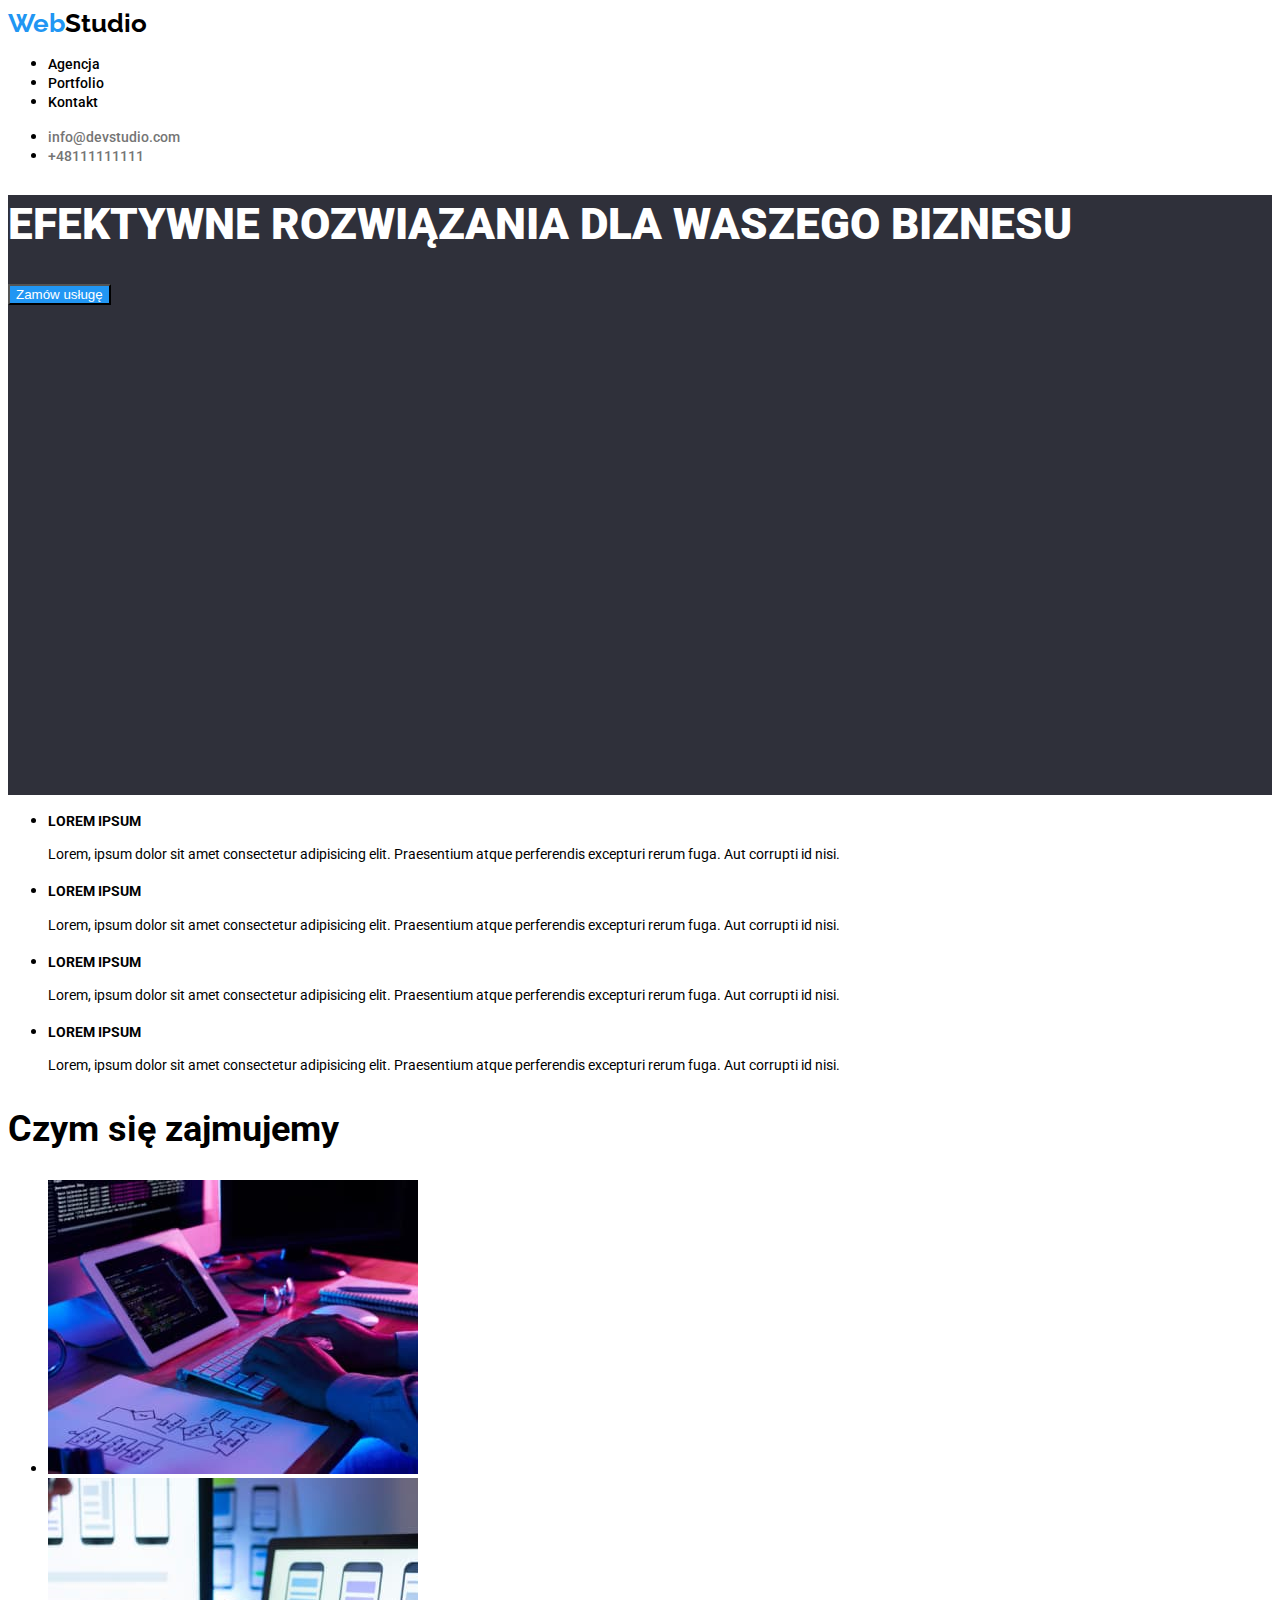
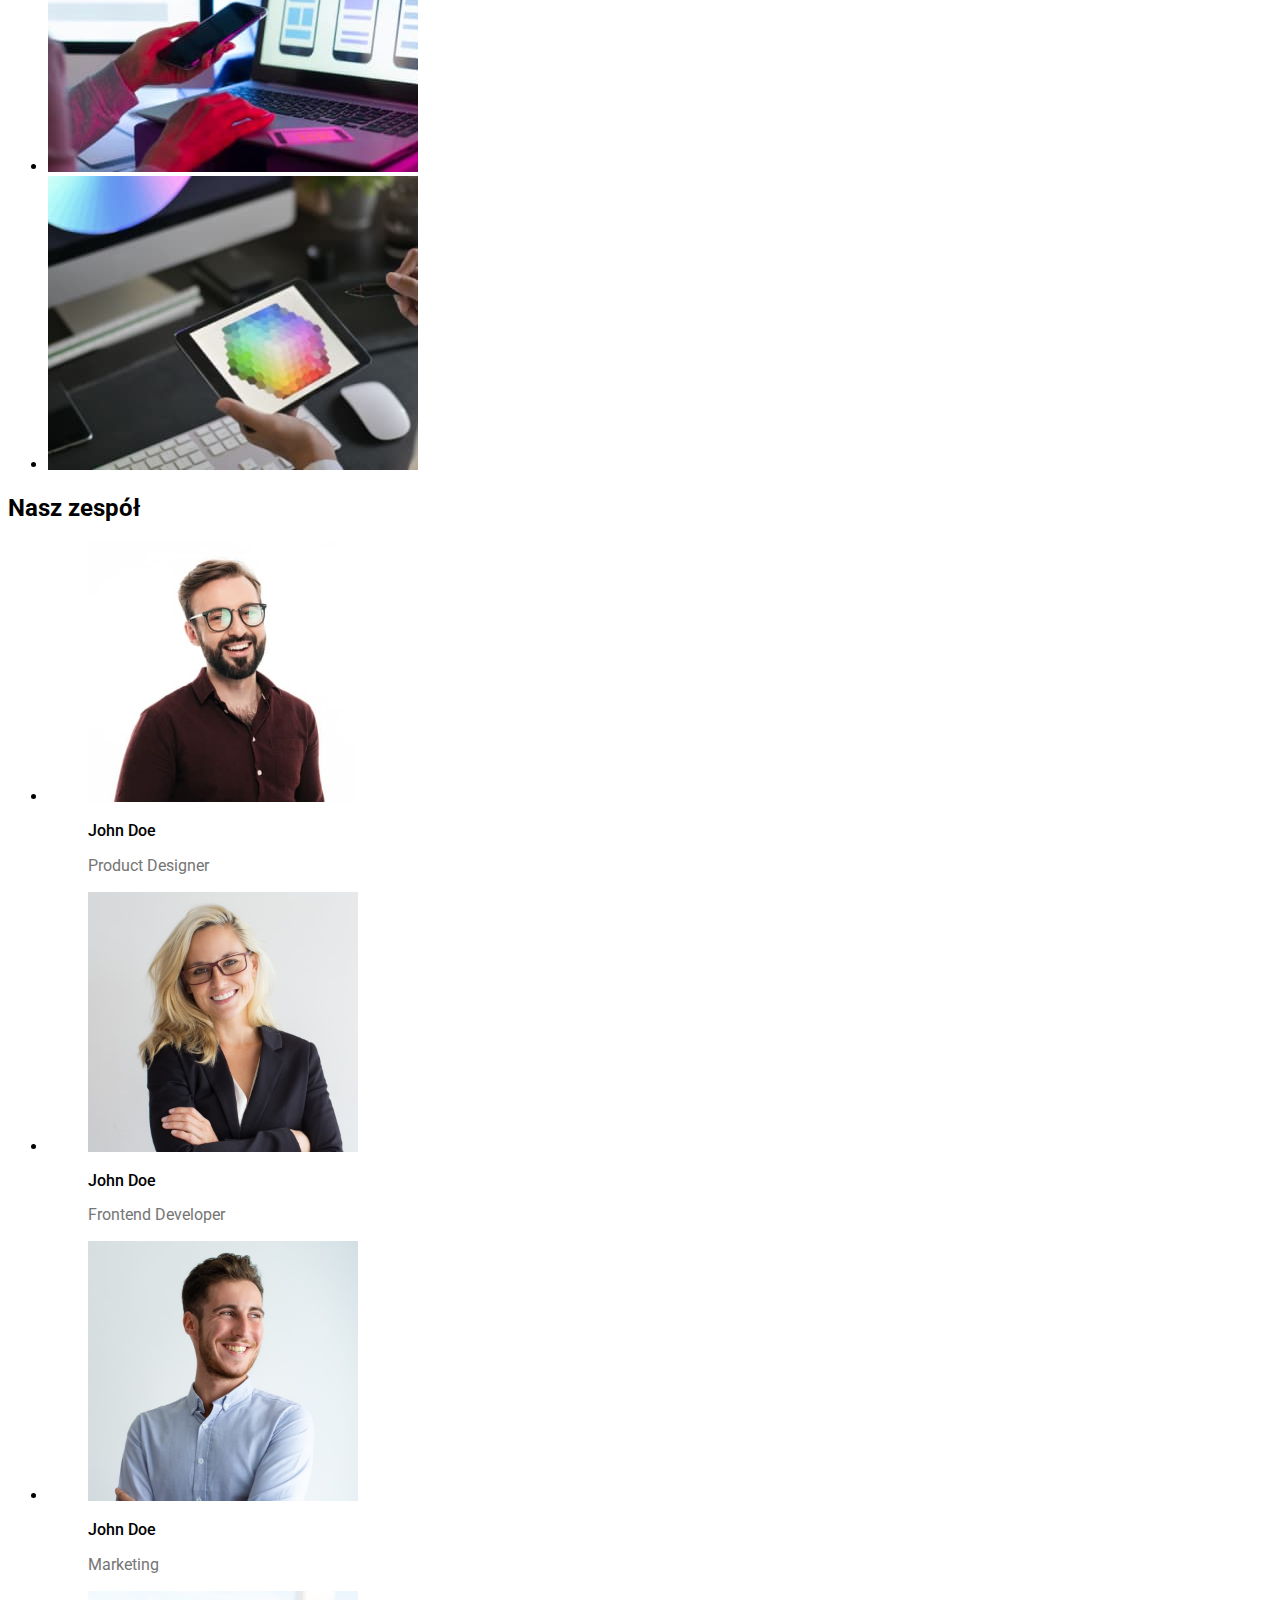
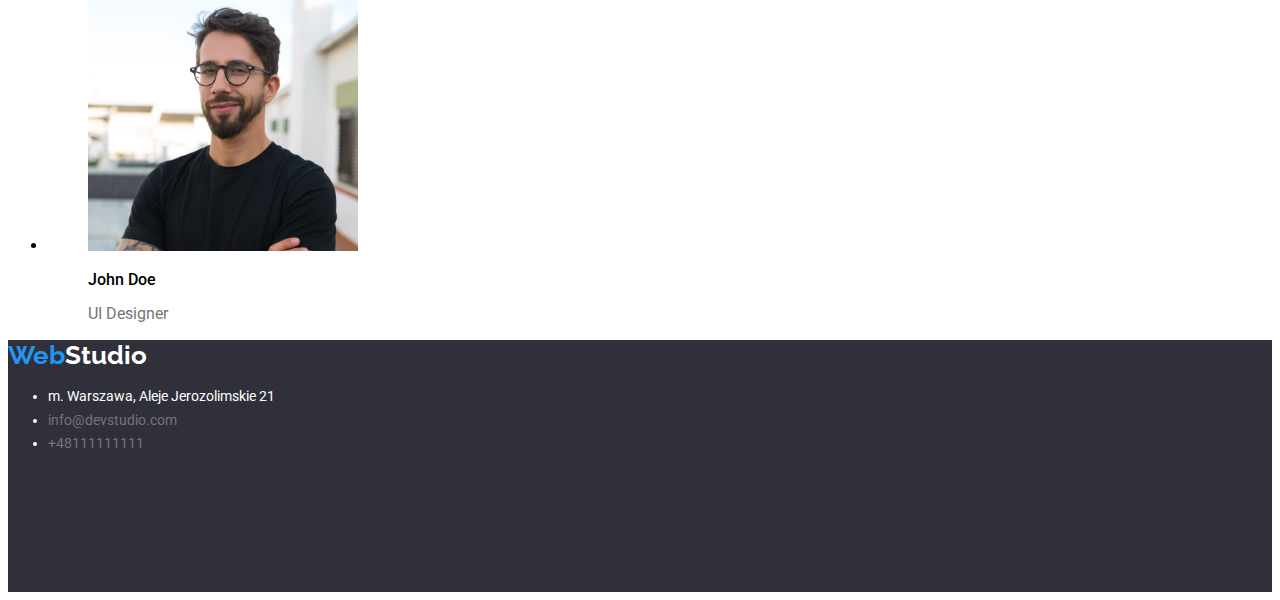
==== commit aec7443b: "Revert "Creating repository,  updated readme, added style normalize"" ====
--- a/index.html
+++ b/index.html
@@ -1,7 +1,6 @@
 <!DOCTYPE html>
 <html lang="pl">
   <head>
-    <link rel="stylesheet" href="https://cdnjs.cloudflare.com/ajax/libs/modern-normalize/1.0.0/modern-normalize.min.css"/>
     <link rel="stylesheet" type="text/css" href="css/styles.css" />
     <link rel="preconnect" href="https://fonts.googleapis.com" />
     <link rel="preconnect" href="https://fonts.gstatic.com" crossorigin />
--- a/css/styles.css
+++ b/css/styles.css
@@ -83,8 +83,9 @@
 .solutions button, .solutions button:hover {
   background-color: var(--brand-color);
   color: var(--logo-footer-color);
-  cursor: pointer;
+   cursor: pointer;
 }
+
 .offer-main {
   font-weight: 700;
   font-size: 36px;
